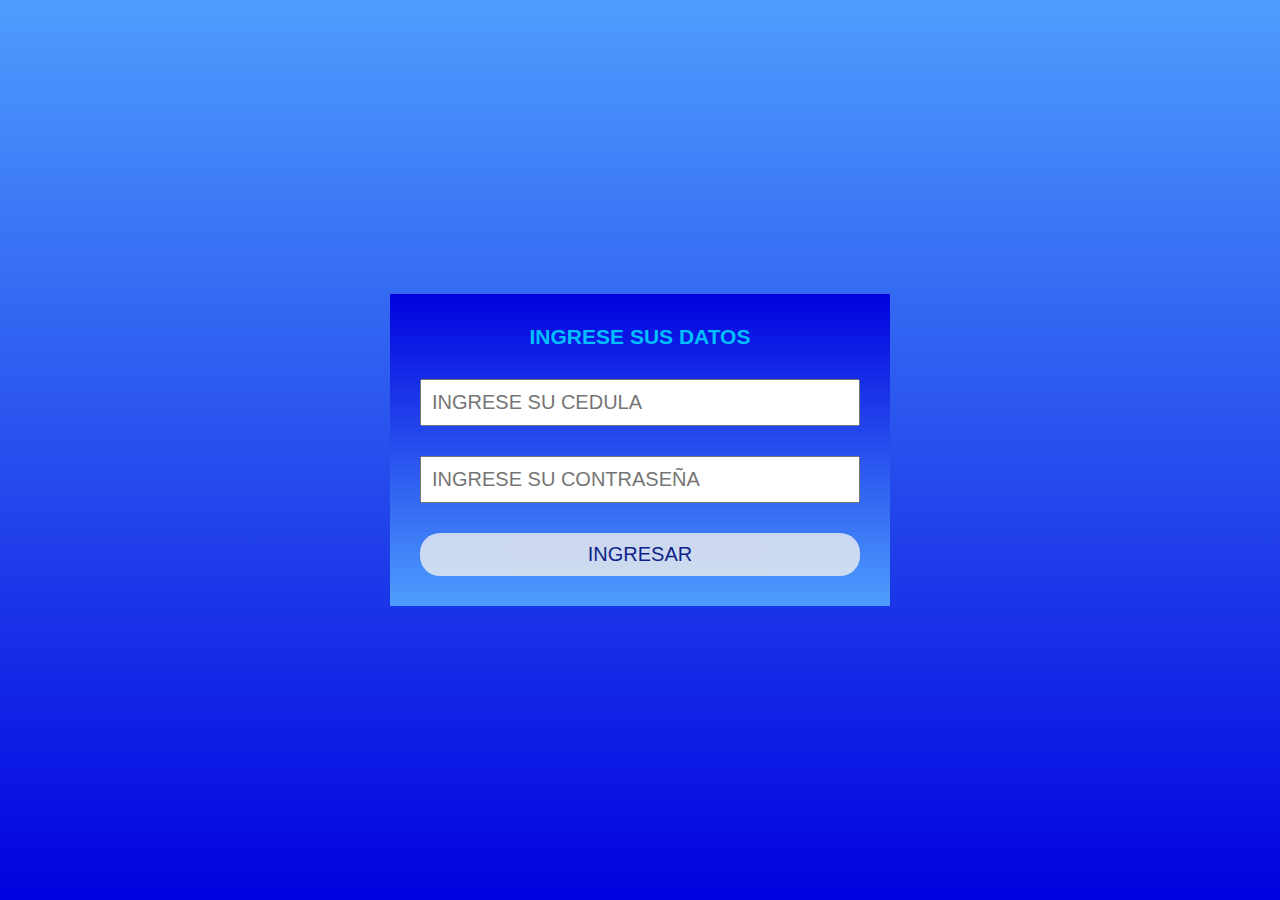
==== prueba100/login.html @ 8b4a1a9b "primer commit" ====
<!DOCTYPE html>
<html>
<head>
	<title>Ingreso</title>
	<meta charset="utf-8">
	<meta name="viewport" content="width=device-width, user-scalable=no, initial-sacale=1, minimun-sacale=1">
	<link rel="stylesheet"  href="css/login.css">
</head>
<body>
	<form action="public/login.php" method="POST">
		<h2>INGRESE SUS DATOS</h2>
		<input type="text"  placeholder="INGRESE SU CEDULA" name="cedula">
		<input type="password"  placeholder="INGRESE SU CONTRASEÑA" name="contrasena">
	<input type="submit" value="INGRESAR">
	</form>

</body>
</html>
---- prueba100/css/login.css ----
*   {
	margin: 0;
	padding: 0;
	font-family: sans-serif;
	box-sizing: border-box;

}
body{
	
	display: flex;
	min-height: 100vh;
  background: linear-gradient(to bottom, #4E9DFD, #0101DF);
  font-size: 14px;
  line-height: 1.2;
  color: #00BFFF;
}

form{
	margin: auto;
	width: 50%;
	max-width: 500px;
	background: #5688FC;
	padding: 30px;
	border: 1px solid rgba(0,0,0,0,3);
 
  background: linear-gradient(to bottom,  #0101DF, #4E9DFD);
 
}
h2{
	text-align: center;
	margin-bottom: 20px; 
	color: rgba(0,0,0,0,5);
}
input{
	display: block;
	padding: 10px;
	width: 100%;
	margin: 30px 0;
	font-size: 20px;
}

input[type="submit"]{
	background: linear-grandiet(#02096E,#BFD8FA);
	border: 0;
	color: #02096E;
	opacity: 0.8;
	cursor: pointer;
	border-radius: 20px;
	margin-bottom: 0;
}
input[type="submit"]:hover{
	opacity: 1;
}
input [type="submit"]:active{
	transform: scale(0.97);
}
@media (max-width: 768px){
	form{
		width: 75%
	}
}
@media (max-width: 480px){
	form{
		width: 95%
	}
}
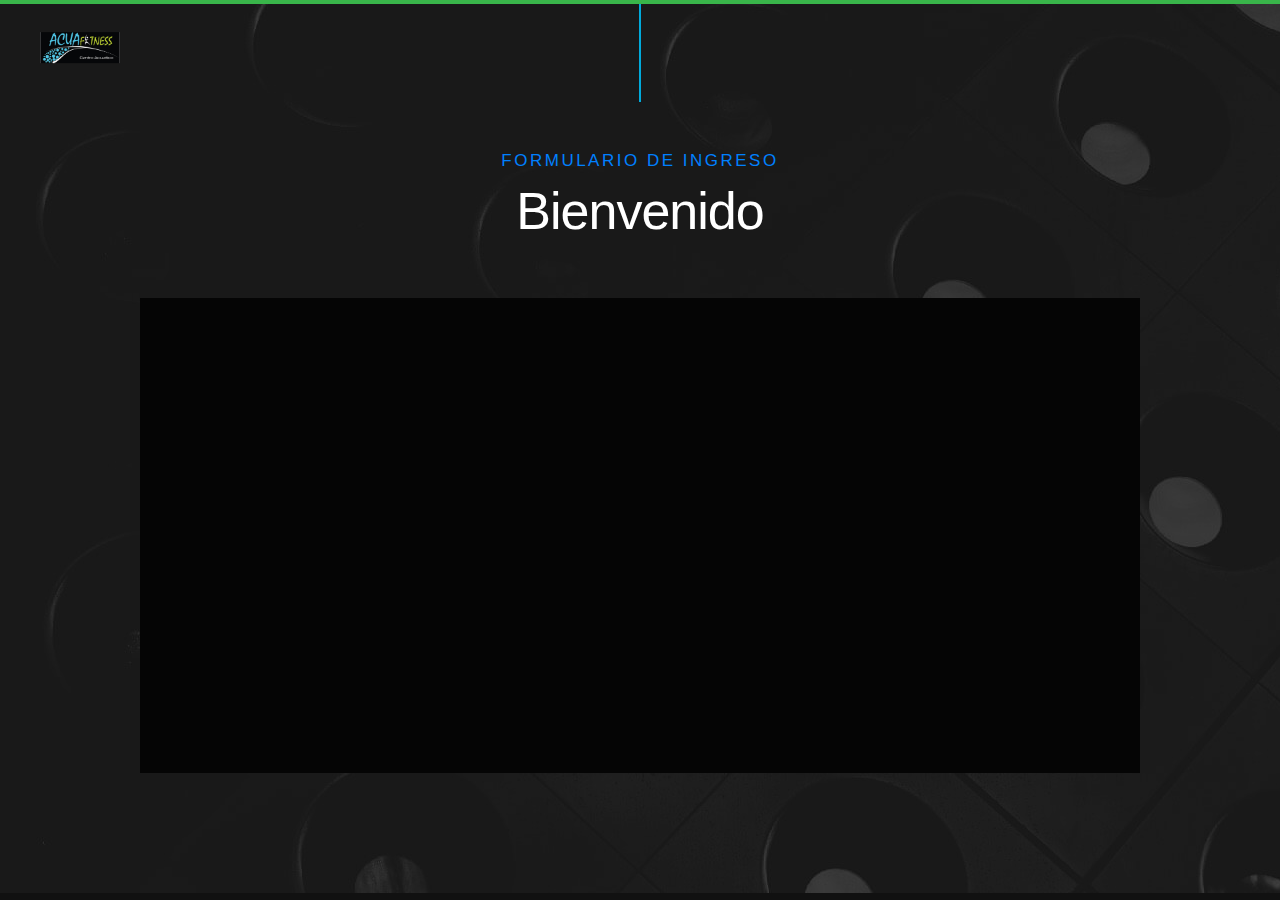
==== commit b011452b: "Update login.html" ====
--- a/prueba100/login.html
+++ b/prueba100/login.html
@@ -1,18 +1,131 @@
 <!DOCTYPE html>
-<html>
+
+<html class="no-js" lang="en">
+
+
 <head>
-	<title>Ingreso</title>
-	<meta charset="utf-8">
-	<meta name="viewport" content="width=device-width, user-scalable=no, initial-sacale=1, minimun-sacale=1">
-	<link rel="stylesheet"  href="css/login.css">
+
+    <meta charset="utf-8">
+    <title>Acuafitness</title>
+    <meta name="description" content="">
+    <meta name="author" content="">
+
+    <meta name="viewport" content="width=device-width, initial-scale=1">
+
+    <link rel="stylesheet" href="css/base.css">
+    <link rel="stylesheet" href="css/vendor.css">
+    <link rel="stylesheet" href="css/main.css">
+
+    <script src="js/modernizr.js"></script>
+    <script src="js/pace.min.js"></script>
+
+
+    <link rel="shortcut icon" href="favicon.ico" type="image/x-icon">
+    <link rel="icon" href="favicon.ico" type="image/x-icon">
+
 </head>
-<body>
-	<form action="public/login.php" method="POST">
-		<h2>INGRESE SUS DATOS</h2>
-		<input type="text"  placeholder="INGRESE SU CEDULA" name="cedula">
-		<input type="password"  placeholder="INGRESE SU CONTRASEÑA" name="contrasena">
-	<input type="submit" value="INGRESAR">
-	</form>
+
+<body id="top">
+
+
+    <header class="s-header">
+
+        <div class="header-logo">
+            <a class="site-logo" href="index.html">
+                <img src="images/logo.png" alt="Homepage">
+            </a>
+        </div>
+<section id="contact" class="s-contact">
+
+        <div class="overlay"></div>
+        <div class="contact__line"></div>
+
+        <div class="row section-header" data-aos="fade-up">
+            <div class="col-full">
+                <h3 class="subhead">FORMULARIO DE INGRESO</h3>
+                <h1 class="display-2 display-2--light">Bienvenido</h1>
+            </div>
+        </div>
+
+        <div class="row contact-content" data-aos="fade-up">
+            
+            <div class="contact-primary">
+
+                <h3 class="h6">Ingrese sus datos</h3>
+
+                <form action="public/login.php" name="contactForm" id="contactForm" method="POST action="" novalidate="novalidate">
+                    <fieldset>
+    
+                    <div class="form-field">
+                        <input name="cedula" type="text" id="contactName" placeholder="ingrese su numero de cedula" value="" minlength="2" required="" aria-required="true" class="full-width">
+                    </div>
+                    <div class="form-field">
+                        <input name="contrasena" type="password" id="contactEmail" placeholder="ingrese su contraseña" value="" required="" aria-required="true" class="full-width">
+                    </div>
+                    
+                    <div  class="form-field">
+                        <input class="full-width btn--primary" type="submit" value="INGRESAR">
+                     
+                        <div class="submit-loader">
+                            <div class="text-loader">Cargando...</div>
+                            <div class="s-loader">
+                                <div class="bounce1"></div>
+                                <div class="bounce2"></div>
+                                <div class="bounce3"></div>
+                            </div>
+                        </div>
+                    </div>
+    
+                    </fieldset>
+                </form>
+
+                
+               
+
+    
+
+        <div class="about__line"></div>
+        <div class="row footer-bottom">
+
+            <div class="col-twelve">
+                <div class="copyright">
+                    <span>© Copyright Acuafitness 2019</span> 
+                    <span>Emprendimiento <a href="https://www.colorlib.com/">Colombiano</a></span>	
+                </div>
+
+                <div class="go-top">
+                    <a class="smoothscroll" title="Back to Top" href="#top"><i class="icon-arrow-up" aria-hidden="true"></i></a>
+                </div>
+            </div>
+
+        </div> 
+
+    </footer> 
+
+
+    
+
+    <!-- preloader
+    ================================================== -->
+    <div id="preloader">
+        <div id="loader">
+            <div class="line-scale-pulse-out">
+                <div></div>
+                <div></div>
+                <div></div>
+                <div></div>
+                <div></div>
+            </div>
+        </div>
+    </div>
+
+
+    <!-- Java Script
+    ================================================== -->
+    <script src="js/jquery-3.2.1.min.js"></script>
+    <script src="js/plugins.js"></script>
+    <script src="js/main.js"></script>
 
 </body>
-</html>+
+</html>
--- a/prueba100/css/base.css
+++ b/prueba100/css/base.css
@@ -0,0 +1,885 @@
+
+html {
+    font-family: sans-serif;
+    line-height: 1.05;
+    -ms-text-size-adjust: 100%;
+    -webkit-text-size-adjust: 100%;
+}
+
+body {
+    margin: 0;
+}
+
+article,
+aside,
+footer,
+header,
+nav,
+section {
+    display: block;
+}
+
+h1 {
+    font-size: 2em;
+    margin: 0.67em 0;
+}
+
+figcaption,
+figure,
+main {
+    display: block;
+}
+
+figure {
+    margin: 1em 40px;
+}
+
+hr {
+    box-sizing: content-box;
+    height: 0;
+    overflow: visible;
+}
+
+pre {
+    font-family: monospace, monospace;
+    font-size: 1em;
+}
+
+a {
+    background-color: transparent;
+    -webkit-text-decoration-skip: objects;
+}
+
+a:active,
+a:hover {
+    outline-width: 0;
+}
+
+abbr[title] {
+    border-bottom: none;
+    text-decoration: underline;
+    text-decoration: underline dotted;
+}
+
+b,
+strong {
+    font-weight: inherit;
+}
+
+b,
+strong {
+    font-weight: bolder;
+}
+
+code,
+kbd,
+samp {
+    font-family: monospace, monospace;
+    font-size: 1em;
+}
+
+dfn {
+    font-style: italic;
+}
+
+mark {
+    background-color: red;
+    color: red;
+}
+
+small {
+    font-size: 80%;
+}
+
+sub,
+sup {
+    font-size: 75%;
+    line-height: 0;
+    position: relative;
+    vertical-align: baseline;
+}
+
+sub {
+    bottom: -0.25em;
+}
+
+sup {
+    top: -0.5em;
+}
+
+audio,
+video {
+    display: inline-block;
+}
+
+audio:not([controls]) {
+    display: none;
+    height: 0;
+}
+
+img {
+    border-style: none;
+}
+
+svg:not(:root) {
+    overflow: hidden;
+}
+
+button,
+input,
+optgroup,
+select,
+textarea {
+    font-family: sans-serif;
+    font-size: 100%;
+    line-height: 1.15;
+    margin: 0;
+}
+
+button,
+input {
+    overflow: visible;
+}
+
+button,
+select {
+    text-transform: none;
+}
+
+button,
+html [type="button"],
+[type="reset"],
+[type="submit"] {
+    -webkit-appearance: button;
+}
+
+button::-moz-focus-inner,
+[type="button"]::-moz-focus-inner,
+[type="reset"]::-moz-focus-inner,
+[type="submit"]::-moz-focus-inner {
+    border-style: none;
+    padding: 0;
+}
+
+button:-moz-focusring,
+[type="button"]:-moz-focusring,
+[type="reset"]:-moz-focusring,
+[type="submit"]:-moz-focusring {
+    outline: 1px dotted ButtonText;
+}
+
+fieldset {
+    border: 1px solid #c0c0c0;
+    margin: 0 2px;
+    padding: 0.35em 0.625em 0.75em;
+}
+
+legend {
+    box-sizing: border-box;
+    color: inherit;
+    display: table;
+    max-width: 100%;
+    padding: 0;
+    white-space: normal;
+}
+
+progress {
+    display: inline-block;
+    vertical-align: baseline;
+}
+
+textarea {
+    overflow: auto;
+}
+
+[type="checkbox"],
+[type="radio"] {
+    box-sizing: border-box;
+    padding: 0;
+}
+
+[type="number"]::-webkit-inner-spin-button,
+[type="number"]::-webkit-outer-spin-button {
+    height: auto;
+}
+
+[type="search"] {
+    -webkit-appearance: textfield;
+    outline-offset: -2px;
+}
+
+[type="search"]::-webkit-search-cancel-button,
+[type="search"]::-webkit-search-decoration {
+    -webkit-appearance: none;
+}
+
+::-webkit-file-upload-button {
+    -webkit-appearance: button;
+    font: inherit;
+}
+
+details,
+menu {
+    display: block;
+}
+
+summary {
+    display: list-item;
+}
+
+canvas {
+    display: inline-block;
+}
+
+template {
+    display: none;
+}
+
+[hidden] {
+    display: none;
+}
+
+
+/* ===================================================================
+ * # basic/base setup styles
+ *
+ * ------------------------------------------------------------------- */
+html {
+    font-size: 62.5%;
+    box-sizing: border-box;
+}
+
+*,
+*::before,
+*::after {
+    box-sizing: inherit;
+}
+
+body {
+    font-weight: normal;
+    line-height: 1;
+    word-wrap: break-word;
+    text-rendering: optimizeLegibility;
+    -webkit-overflow-scrolling: touch;
+    -webkit-text-size-adjust: none;
+}
+
+body,
+input,
+button {
+    -moz-osx-font-smoothing: grayscale;
+    -webkit-font-smoothing: antialiased;
+}
+
+
+/* ------------------------------------------------------------------- 
+ * ## Media
+ * ------------------------------------------------------------------- */
+img,
+video {
+    max-width: 100%;
+    height: auto;
+}
+
+
+/* ------------------------------------------------------------------- 
+ * ## Typography resets 
+ * ------------------------------------------------------------------- */
+div,
+dl,
+dt,
+dd,
+ul,
+ol,
+li,
+h1,
+h2,
+h3,
+h4,
+h5,
+h6,
+pre,
+form,
+p,
+blockquote,
+th,
+td {
+    margin: 0;
+    padding: 0;
+}
+
+h1,
+h2,
+h3,
+h4,
+h5,
+h6 {
+    -webkit-font-smoothing: auto;
+    -webkit-font-smoothing: antialiased;
+    -webkit-font-variant-ligatures: common-ligatures;
+    -moz-font-variant-ligatures: common-ligatures;
+    font-variant-ligatures: common-ligatures;
+    text-rendering: optimizeLegibility;
+}
+
+em,
+i {
+    font-style: italic;
+    line-height: inherit;
+}
+
+strong,
+b {
+    font-weight: bold;
+    line-height: inherit;
+}
+
+small {
+    font-size: 60%;
+    line-height: inherit;
+}
+
+ol,
+ul {
+    list-style: none;
+}
+
+li {
+    display: block;
+}
+
+
+/* ------------------------------------------------------------------- 
+ * ## links 
+ * ------------------------------------------------------------------- */
+a {
+    text-decoration: none;
+    line-height: inherit;
+}
+
+a img {
+    border: none;
+}
+
+
+/* ------------------------------------------------------------------- 
+ * ## inputs 
+ * ------------------------------------------------------------------- */
+fieldset {
+    margin: 0;
+    padding: 0;
+}
+
+input[type="email"],
+input[type="number"],
+input[type="search"],
+input[type="text"],
+input[type="tel"],
+input[type="url"],
+input[type="password"],
+textarea {
+    -webkit-appearance: none;
+    -moz-appearance: none;
+    -ms-appearance: none;
+    -o-appearance: none;
+    appearance: none;
+}
+
+
+/* ===================================================================
+ * # grid
+ *
+ * ------------------------------------------------------------------- */
+.row {
+    width: 94%;
+    max-width: 1200px;
+    margin: 0 auto;
+}
+
+.row:after {
+    content: "";
+    display: table;
+    clear: both;
+}
+
+.row .row {
+    width: auto;
+    max-width: none;
+    margin-left: -20px;
+    margin-right: -20px;
+}
+
+
+/* column blocks
+ * -------------------------------------- */
+[class*="col-"] {
+    float: left;
+    padding: 0 20px;
+}
+
+[class*="col-"]+[class*="col-"].end {
+    float: right;
+}
+
+
+/* column width classes 
+ * -------------------------------------- */
+.col-one {
+    width: 8.33333%;
+}
+
+.col-two,
+.col-1-6 {
+    width: 16.66667%;
+}
+
+.col-three,
+.col-1-4 {
+    width: 25%;
+}
+
+.col-four,
+.col-1-3 {
+    width: 33.33333%;
+}
+
+.col-five {
+    width: 41.66667%;
+}
+
+.col-six,
+.col-1-2 {
+    width: 50%;
+}
+
+.col-seven {
+    width: 58.33333%;
+}
+
+.col-eight,
+.col-2-3 {
+    width: 66.66667%;
+}
+
+.col-nine,
+.col-3-4 {
+    width: 75%;
+}
+
+.col-ten,
+.col-5-6 {
+    width: 83.33333%;
+}
+
+.col-eleven {
+    width: 91.66667%;
+}
+
+.col-twelve,
+.col-full {
+    width: 100%;
+}
+
+
+/* ------------------------------------------------------------------- 
+ * ## medium size devices
+ * ------------------------------------------------------------------- */
+@media only screen and (max-width: 1200px) {
+    .row .row {
+        margin-left: -15px;
+        margin-right: -15px;
+    }
+    [class*="col-"] {
+        padding: 0 15px;
+    }
+    .md-two,
+    .md-1-6 {
+        width: 16.66667%;
+    }
+    .md-one {
+        width: 8.33333%;
+    }
+    .md-three,
+    .md-1-4 {
+        width: 25%;
+    }
+    .md-four,
+    .md-1-3 {
+        width: 33.33333%;
+    }
+    .md-five {
+        width: 41.66667%;
+    }
+    .md-six,
+    .md-1-2 {
+        width: 50%;
+    }
+    .md-seven {
+        width: 58.33333%;
+    }
+    .md-eight,
+    .md-2-3 {
+        width: 66.66667%;
+    }
+    .md-nine,
+    .md-3-4 {
+        width: 75%;
+    }
+    .md-ten,
+    .md-5-6 {
+        width: 83.33333%;
+    }
+    .md-eleven {
+        width: 91.66667%;
+    }
+    .md-twelve,
+    .md-full {
+        width: 100%;
+    }
+}
+
+
+/* ------------------------------------------------------------------- 
+ * ## tablets
+ * ------------------------------------------------------------------- */
+@media only screen and (max-width: 800px) {
+    .row {
+        width: 90%;
+    }
+    .tab-1-4 {
+        width: 25%;
+    }
+    .tab-1-3 {
+        width: 33.33333%;
+    }
+    .tab-1-2 {
+        width: 50%;
+    }
+    .tab-2-3 {
+        width: 66.66667%;
+    }
+    .tab-3-4 {
+        width: 75%;
+    }
+    .tab-full {
+        width: 100%;
+    }
+}
+
+
+/* ------------------------------------------------------------------- 
+ * ## mobile devices
+ * ------------------------------------------------------------------- */
+@media only screen and (max-width: 600px) {
+    .row {
+        width: auto;
+        padding-left: 25px;
+        padding-right: 25px;
+    }
+    .row .row {
+        margin-left: -10px;
+        margin-right: -10px;
+    }
+    [class*="col-"] {
+        padding: 0 10px;
+    }
+    .mob-1-4 {
+        width: 25%;
+    }
+    .mob-1-3 {
+        width: 33.33333%;
+    }
+    .mob-1-2 {
+        width: 50%;
+    }
+    .mob-2-3 {
+        width: 66.66667%;
+    }
+    .mob-3-4 {
+        width: 75%;
+    }
+    .mob-full {
+        width: 100%;
+    }
+}
+
+
+/* ------------------------------------------------------------------- 
+ * ## small mobile devices
+ * ------------------------------------------------------------------- */
+
+/* stack columns on small mobile devices
+ * ------------------------------------------------------------------- */
+
+@media only screen and (max-width: 400px) {
+    .row .row {
+        padding-left: 0;
+        padding-right: 0;
+        margin-left: 0;
+        margin-right: 0;
+    }
+    [class*="col-"] {
+        width: 100% !important;
+        float: none !important;
+        clear: both !important;
+        margin-left: 0;
+        margin-right: 0;
+        padding: 0;
+    }
+    [class*="col-"]+[class*="col-"].end {
+        float: none;
+    }
+}
+
+
+/* ===================================================================
+ * # block grids
+ * ------------------------------------------------------------------- */
+
+/*   Equally-sized columns define at row level
+ * ------------------------------------------------------------------- */
+[class*="block-"]:after {
+    content: "";
+    display: table;
+    clear: both;
+}
+
+.block-1-6 .col-block {
+    width: 16.66667%;
+}
+
+.block-1-5 .col-block {
+    width: 20%;
+}
+
+.block-1-4 .col-block {
+    width: 25%;
+}
+
+.block-1-3 .col-block {
+    width: 33.33333%;
+}
+
+.block-1-2 .col-block {
+    width: 50%;
+}
+
+
+/**
+ * Clearing for block grid columns. Allow columns with 
+ * different heights to align properly.
+ */
+
+.block-1-6 .col-block:nth-child(6n+1),
+.block-1-5 .col-block:nth-child(5n+1),
+.block-1-4 .col-block:nth-child(4n+1),
+.block-1-3 .col-block:nth-child(3n+1),
+.block-1-2 .col-block:nth-child(2n+1) {
+    clear: both;
+}
+
+
+/* ------------------------------------------------------------------- 
+ * ## medium size devices
+ * ------------------------------------------------------------------- */
+@media only screen and (max-width: 1200px) {
+    .block-m-1-6 .col-block {
+        width: 16.66667%;
+    }
+    .block-m-1-5 .col-block {
+        width: 20%;
+    }
+    .block-m-1-4 .col-block {
+        width: 25%;
+    }
+    .block-m-1-3 .col-block {
+        width: 33.33333%;
+    }
+    .block-m-1-2 .col-block {
+        width: 50%;
+    }
+    .block-m-full .col-block {
+        width: 100%;
+        clear: both;
+    }
+    [class*="block-m-"] .col-block:nth-child(n) {
+        clear: none;
+    }
+    .block-m-1-6 .col-block:nth-child(6n+1),
+    .block-m-1-5 .col-block:nth-child(5n+1),
+    .block-m-1-4 .col-block:nth-child(4n+1),
+    .block-m-1-3 .col-block:nth-child(3n+1),
+    .block-m-1-2 .col-block:nth-child(2n+1) {
+        clear: both;
+    }
+}
+
+
+/* ------------------------------------------------------------------- 
+ * ## tablets
+ * ------------------------------------------------------------------- */
+@media only screen and (max-width: 800px) {
+    .block-tab-1-6 .col-block {
+        width: 16.66667%;
+    }
+    .block-tab-1-5 .col-block {
+        width: 20%;
+    }
+    .block-tab-1-4 .col-block {
+        width: 25%;
+    }
+    .block-tab-1-3 .col-block {
+        width: 33.33333%;
+    }
+    .block-tab-1-2 .col-block {
+        width: 50%;
+    }
+    .block-tab-full .col-block {
+        width: 100%;
+        clear: both;
+    }
+    [class*="block-tab-"] .col-block:nth-child(n) {
+        clear: none;
+    }
+    .block-tab-1-6 .col-block:nth-child(6n+1),
+    .block-tab-1-6 .col-block:nth-child(5n+1),
+    .block-tab-1-4 .col-block:nth-child(4n+1),
+    .block-tab-1-3 .col-block:nth-child(3n+1),
+    .block-tab-1-2 .col-block:nth-child(2n+1) {
+        clear: both;
+    }
+}
+
+
+/* ------------------------------------------------------------------- 
+ * ## mobile devices
+ * ------------------------------------------------------------------- */
+@media only screen and (max-width: 600px) {
+    .block-mob-1-6 .col-block {
+        width: 16.66667%;
+    }
+    .block-mob-1-5 .col-block {
+        width: 20%;
+    }
+    .block-mob-1-4 .col-block {
+        width: 25%;
+    }
+    .block-mob-1-3 .col-block {
+        width: 33.33333%;
+    }
+    .block-mob-1-2 .col-block {
+        width: 50%;
+    }
+    .block-mob-full .col-block {
+        width: 100%;
+        clear: both;
+    }
+    [class*="block-mob-"] .col-block:nth-child(n) {
+        clear: none;
+    }
+    .block-mob-1-6 .col-block:nth-child(6n+1),
+    .block-mob-1-5 .col-block:nth-child(5n+1),
+    .block-mob-1-4 .col-block:nth-child(4n+1),
+    .block-mob-1-3 .col-block:nth-child(3n+1),
+    .block-mob-1-2 .col-block:nth-child(2n+1) {
+        clear: both;
+    }
+}
+
+
+/* ------------------------------------------------------------------- 
+ * ## small mobile devices
+ * ------------------------------------------------------------------- */
+
+/* stack columns on small mobile devices
+ * ------------------------------------------------------------------- */
+
+@media only screen and (max-width: 400px) {
+    .stack .col-block {
+        width: 100% !important;
+        float: none !important;
+        clear: both !important;
+        margin-left: 0;
+        margin-right: 0;
+    }
+}
+
+
+/* ===================================================================
+ * # MISC
+ *
+ * ------------------------------------------------------------------- */
+.group:after {
+    content: "";
+    display: table;
+    clear: both;
+}
+
+
+/* Misc Helper Styles
+ * -------------------------------------- */
+.is-hidden {
+    display: none;
+}
+
+.is-invisible {
+    visibility: hidden;
+}
+
+.antialiased {
+    -webkit-font-smoothing: antialiased;
+    -moz-osx-font-smoothing: grayscale;
+}
+
+.overflow-hidden {
+    overflow: hidden;
+}
+
+.remove-bottom {
+    margin-bottom: 0;
+}
+
+.half-bottom {
+    margin-bottom: 1.5rem !important;
+}
+
+.add-bottom {
+    margin-bottom: 3rem !important;
+}
+
+.no-border {
+    border: none;
+}
+
+.full-width {
+    width: 100%;
+}
+
+.text-center {
+    text-align: center;
+}
+
+.text-left {
+    text-align: left;
+}
+
+.text-right {
+    text-align: right;
+}
+
+.pull-left {
+    float: left;
+}
+
+.pull-right {
+    float: right;
+}
+
+.align-center {
+    margin-left: auto;
+    margin-right: auto;
+    text-align: center;
+}
+
+
+/*# sourceMappingURL=base.css.map */--- a/prueba100/css/main.css
+++ b/prueba100/css/main.css
@@ -0,0 +1,3544 @@
+
+html {
+    font-size: 10px;
+}
+
+@media only screen and (max-width: 400px) {
+    html {
+        font-size: 9.411764705882353px;
+    }
+}
+
+html, body {
+    height: 100%;
+}
+
+body {
+    background: #111111;
+    font-family: "lora-regular", serif;
+    font-size: 1.7rem;
+    font-style: normal;
+    font-weight: normal;
+    line-height: 1.765;
+    color: #757575;
+    margin: 0;
+    padding: 0;
+}
+
+
+/* ------------------------------------------------------------------- 
+ * ## links
+ * ------------------------------------------------------------------- */
+a {
+    color: #0087cc;
+    -webkit-transition: all 0.3s ease-in-out;
+    transition: all 0.3s ease-in-out;
+}
+
+a:hover, a:focus, a:active {
+    color: #39b54a;
+}
+
+a:hover, a:active {
+    outline: 0;
+}
+
+
+
+/* ===================================================================
+ * # typography & general theme styles
+ * 
+ * ------------------------------------------------------------------- */
+h1, h2, h3, h4, h5, h6, 
+.h1, .h2, .h3, .h4, .h5, .h6 {
+    font-family: "montserrat-medium", sans-serif;
+    color: #000000;
+    font-style: normal;
+    font-weight: normal;
+    text-rendering: optimizeLegibility;
+}
+
+h1, .h1, h2, .h2, h3, .h3, h4, .h4 {
+    margin-top: 6rem;
+    margin-bottom: 1.8rem;
+}
+
+@media only screen and (max-width: 600px) {
+    h1, .h1, h2, .h2, h3, .h3, h4, .h4 {
+        margin-top: 5.1rem;
+    }
+}
+
+h5, .h5, h6, .h6 {
+    margin-top: 4.2rem;
+    margin-bottom: 1.5rem;
+}
+
+@media only screen and (max-width: 600px) {
+    h5, .h5, h6, .h6 {
+        margin-top: 3.6rem;
+        margin-bottom: 0.9rem;
+    }
+}
+
+h1, .h1 {
+    font-size: 3.6rem;
+    line-height: 1.25;
+    letter-spacing: -.1rem;
+}
+
+@media only screen and (max-width: 600px) {
+    h1, .h1 {
+        font-size: 3.3rem;
+        letter-spacing: -.07rem;
+    }
+}
+
+h2, .h2 {
+    font-size: 3rem;
+    line-height: 1.3;
+}
+
+h3, .h3 {
+    font-size: 2.4rem;
+    line-height: 1.25;
+}
+
+h4, .h4 {
+    font-size: 2.1rem;
+    line-height: 1.286;
+}
+
+h5, .h5 {
+    font-size: 1.6rem;
+    line-height: 1.313;
+}
+
+h6, .h6 {
+    font-size: 1.3rem;
+    line-height: 1.385;
+    text-transform: uppercase;
+    letter-spacing: .16rem;
+}
+
+p img {
+    margin: 0;
+}
+
+p.lead {
+    font-family: "montserrat-regular", sans-serif;
+    font-size: 2rem;
+    font-weight: 300;
+    line-height: 1.8;
+    margin-bottom: 3.6rem;
+    color: #000000;
+}
+
+@media only screen and (max-width: 800px) {
+    p.lead {
+        font-size: 1.8rem;
+    }
+}
+
+em, i, strong, b {
+    font-size: inherit;
+    line-height: inherit;
+    font-style: normal;
+    font-weight: normal;
+}
+
+em, i {
+    font-family: "lora-italic", serif;
+}
+
+strong, b {
+    font-family: "lora-bold", serif;
+}
+
+small {
+    font-size: 1.2rem;
+    line-height: inherit;
+}
+
+blockquote {
+    margin: 3.9rem 0;
+    padding-left: 4.5rem;
+    position: relative;
+}
+
+blockquote:before {
+    content: "\201C";
+    font-size: 10rem;
+    line-height: 0px;
+    margin: 0;
+    color: rgba(0, 0, 0, 0.25);
+    font-family: arial, sans-serif;
+    position: absolute;
+    top: 3.6rem;
+    left: 0;
+}
+
+blockquote p {
+    font-family: "montserrat-regular", sans-serif;
+    padding: 0;
+    font-size: 2.1rem;
+    line-height: 1.857;
+    color: #111111;
+}
+
+blockquote cite {
+    display: block;
+    font-family: "montserrat-regular", sans-serif;
+    font-size: 1.4rem;
+    font-style: normal;
+    line-height: 1.5;
+}
+
+blockquote cite:before {
+    content: "\2014 \0020";
+}
+
+blockquote cite a, blockquote cite a:visited {
+    color: #828282;
+    border: none;
+}
+
+abbr {
+    font-family: "lora-bold", serif;
+    font-variant: small-caps;
+    text-transform: lowercase;
+    letter-spacing: .05rem;
+    color: #828282;
+}
+
+var, kbd, samp, code, pre {
+    font-family: Consolas, "Andale Mono", Courier, "Courier New", monospace;
+}
+
+pre {
+    padding: 2.4rem 3rem 3rem;
+    background: #F1F1F1;
+    overflow-x: auto;
+}
+
+code {
+    font-size: 1.4rem;
+    margin: 0 .2rem;
+    padding: .3rem .6rem;
+    white-space: nowrap;
+    background: #F1F1F1;
+    border: 1px solid #E1E1E1;
+    border-radius: 3px;
+}
+
+pre > code {
+    display: block;
+    white-space: pre;
+    line-height: 2;
+    padding: 0;
+    margin: 0;
+}
+
+pre.prettyprint > code {
+    border: none;
+}
+
+del {
+    text-decoration: line-through;
+}
+
+abbr[title], dfn[title] {
+    border-bottom: 1px dotted;
+    cursor: help;
+    text-decoration: none;
+}
+
+mark {
+    background: #ffd900;
+    color: #000000;
+}
+
+hr {
+    border: solid rgba(0, 0, 0, 0.1);
+    border-width: 1px 0 0;
+    clear: both;
+    margin: 2.4rem 0 1.5rem;
+    height: 0;
+}
+
+
+/* ------------------------------------------------------------------- 
+ * ## Lists
+ * ------------------------------------------------------------------- */
+ol {
+    list-style: decimal;
+}
+
+ul {
+    list-style: disc;
+}
+
+li {
+    display: list-item;
+}
+
+ol, ul {
+    margin-left: 1.7rem;
+}
+
+ul li {
+    padding-left: .4rem;
+}
+
+ul ul, ul ol, ol ol, ol ul {
+    margin: .6rem 0 .6rem 1.7rem;
+}
+
+ul.disc li {
+    display: list-item;
+    list-style: none;
+    padding: 0 0 0 .8rem;
+    position: relative;
+}
+
+ul.disc li::before {
+    content: "";
+    display: inline-block;
+    width: 8px;
+    height: 8px;
+    border-radius: 50%;
+    background: #39b54a;
+    position: absolute;
+    left: -17px;
+    top: 11px;
+    vertical-align: middle;
+}
+
+dt {
+    margin: 0;
+    color: #39b54a;
+}
+
+dd {
+    margin: 0 0 0 2rem;
+}
+
+
+/* ------------------------------------------------------------------- 
+ * ## responsive video container
+ * ------------------------------------------------------------------- */
+.video-container {
+    position: relative;
+    padding-bottom: 56.25%;
+    height: 0;
+    overflow: hidden;
+}
+
+.video-container iframe,
+.video-container object,
+.video-container embed,
+.video-container video {
+    position: absolute;
+    top: 0;
+    left: 0;
+    width: 100%;
+    height: 100%;
+}
+
+
+/* ------------------------------------------------------------------- 
+ * ## floated image
+ * ------------------------------------------------------------------- */
+img.pull-right {
+    margin: 1.5rem 0 0 3rem;
+}
+
+img.pull-left {
+    margin: 1.5rem 3rem 0 0;
+}
+
+
+/* ------------------------------------------------------------------- 
+ * ## tables
+ * ------------------------------------------------------------------- */
+table {
+    border-width: 0;
+    width: 100%;
+    max-width: 100%;
+    font-family: "lora-regular", serif;
+}
+
+th, td {
+    padding: 1.5rem 3rem;
+    text-align: left;
+    border-bottom: 1px solid #E8E8E8;
+}
+
+th {
+    color: #000000;
+    font-family: "montserrat-bold", sans-serif;
+}
+
+td {
+    line-height: 1.5;
+}
+
+th:first-child, td:first-child {
+    padding-left: 0;
+}
+
+th:last-child, td:last-child {
+    padding-right: 0;
+}
+
+.table-responsive {
+    overflow-x: auto;
+    -webkit-overflow-scrolling: touch;
+}
+
+
+/* ------------------------------------------------------------------- 
+ * ## Spacing 
+ * ------------------------------------------------------------------- */
+button, .btn {
+    margin-bottom: 1.2rem;
+}
+
+fieldset {
+    margin-bottom: 1.5rem;
+}
+
+input,
+textarea,
+select,
+pre,
+blockquote,
+figure,
+table,
+p,
+ul,
+ol,
+dl,
+form,
+.video-container,
+.cl-custom-select {
+    margin-bottom: 3rem;
+}
+
+
+/* ------------------------------------------------------------------- 
+ * ## pace.js styles - minimal
+ * ------------------------------------------------------------------- */
+.pace {
+    -webkit-pointer-events: none;
+    pointer-events: none;
+    -webkit-user-select: none;
+    -moz-user-select: none;
+    user-select: none;
+}
+
+.pace-inactive {
+    display: none;
+}
+
+.pace .pace-progress {
+    background: #39b54a;
+    position: fixed;
+    z-index: 900;
+    top: 0;
+    right: 100%;
+    width: 100%;
+    height: 4px;
+}
+
+.oldie .pace {
+    display: none;
+}
+
+
+
+/* ===================================================================
+ * # preloader
+ *
+ * ------------------------------------------------------------------- */
+#preloader {
+    position: fixed;
+    top: 0;
+    left: 0;
+    right: 0;
+    bottom: 0;
+    background: #050505;
+    z-index: 800;
+    height: 100%;
+    width: 100%;
+    display: table;
+}
+
+.no-js #preloader, .oldie #preloader {
+    display: none;
+}
+
+#loader {
+    display: table-cell;
+    text-align: center;
+    vertical-align: middle;
+}
+
+.line-scale-pulse-out > div {
+    background-color: #39b54a;
+    width: 4px;
+    height: 35px;
+    border-radius: 2px;
+    margin: 2px;
+    -webkit-animation-fill-mode: both;
+    animation-fill-mode: both;
+    display: inline-block;
+    -webkit-animation: line-scale-pulse-out 0.9s -0.6s infinite cubic-bezier(0.85, 0.25, 0.37, 0.85);
+    animation: line-scale-pulse-out 0.9s -0.6s infinite cubic-bezier(0.85, 0.25, 0.37, 0.85);
+}
+
+.line-scale-pulse-out > div:nth-child(2), .line-scale-pulse-out > div:nth-child(4) {
+    -webkit-animation-delay: -0.4s !important;
+    animation-delay: -0.4s !important;
+}
+
+.line-scale-pulse-out > div:nth-child(1), .line-scale-pulse-out > div:nth-child(5) {
+    -webkit-animation-delay: -0.2s !important;
+    animation-delay: -0.2s !important;
+}
+
+@-webkit-keyframes line-scale-pulse-out {
+    0% {
+        -webkit-transform: scaley(1);
+        transform: scaley(1);
+    }
+    50% {
+        -webkit-transform: scaley(0.4);
+        transform: scaley(0.4);
+    }
+    100% {
+        -webkit-transform: scaley(1);
+        transform: scaley(1);
+    }
+}
+
+@keyframes line-scale-pulse-out {
+    0% {
+        -webkit-transform: scaley(1);
+        transform: scaley(1);
+    }
+    50% {
+        -webkit-transform: scaley(0.4);
+        transform: scaley(0.4);
+    }
+    100% {
+        -webkit-transform: scaley(1);
+        transform: scaley(1);
+    }
+}
+
+
+
+/* ===================================================================
+ * # forms
+ *
+ * ------------------------------------------------------------------- */
+fieldset {
+    border: none;
+}
+
+input[type="email"],
+input[type="number"],
+input[type="search"],
+input[type="text"],
+input[type="tel"],
+input[type="url"],
+input[type="password"],
+textarea,
+select {
+    display: block;
+    height: 6rem;
+    padding: 1.5rem 0;
+    border: 0;
+    outline: none;
+    color: #333333;
+    font-family: "montserrat-light", sans-serif;
+    font-size: 1.4rem;
+    line-height: 3rem;
+    max-width: 100%;
+    background: transparent;
+    border-bottom: 2px solid rgba(0, 0, 0, 0.15);
+    -webkit-transition: all 0.3s ease-in-out;
+    transition: all 0.3s ease-in-out;
+}
+
+.cl-custom-select {
+    position: relative;
+    padding: 0;
+}
+
+.cl-custom-select select {
+    -webkit-appearance: none;
+    -moz-appearance: none;
+    -ms-appearance: none;
+    -o-appearance: none;
+    appearance: none;
+    text-indent: 0.01px;
+    text-overflow: '';
+    margin: 0;
+    line-height: 3rem;
+    vertical-align: middle;
+}
+
+.cl-custom-select select option {
+    padding-left: 2rem;
+    padding-right: 2rem;
+}
+
+.cl-custom-select select::-ms-expand {
+    display: none;
+}
+
+.cl-custom-select::after {
+    border-bottom: 2px solid rgba(0, 0, 0, 0.5);
+    border-right: 2px solid rgba(0, 0, 0, 0.5);
+    content: '';
+    display: block;
+    height: 8px;
+    width: 8px;
+    margin-top: -7px;
+    pointer-events: none;
+    position: absolute;
+    right: 2.4rem;
+    top: 50%;
+    -webkit-transform-origin: 66% 66%;
+    -ms-transform-origin: 66% 66%;
+    transform-origin: 66% 66%;
+    -webkit-transform: rotate(45deg);
+    -ms-transform: rotate(45deg);
+    transform: rotate(45deg);
+    -webkit-transition: all 0.15s ease-in-out;
+    transition: all 0.15s ease-in-out;
+}
+
+
+/* IE9 and below */
+
+.oldie .cl-custom-select::after {
+    display: none;
+}
+
+textarea {
+    min-height: 25rem;
+}
+
+input[type="email"]:focus,
+input[type="number"]:focus,
+input[type="search"]:focus,
+input[type="text"]:focus,
+input[type="tel"]:focus,
+input[type="url"]:focus,
+input[type="password"]:focus,
+textarea:focus,
+select:focus {
+    color: #000000;
+    border-bottom: 2px solid black;
+}
+
+label, legend {
+    font-family: "montserrat-regular", sans-serif;
+    font-size: 1.4rem;
+    font-weight: bold;
+    margin-bottom: .9rem;
+    line-height: 1.714;
+    color: #000000;
+    display: block;
+}
+
+input[type="checkbox"], input[type="radio"] {
+    display: inline;
+}
+
+label > .label-text {
+    display: inline-block;
+    margin-left: 1rem;
+    font-family: "montserrat-regular", sans-serif;
+    font-weight: normal;
+    line-height: inherit;
+}
+
+label > input[type="checkbox"], 
+label > input[type="radio"] {
+    margin: 0;
+    position: relative;
+    top: .15rem;
+}
+
+
+/* ------------------------------------------------------------------- 
+ * ## style placeholder text
+ * ------------------------------------------------------------------- */
+::-webkit-input-placeholder {
+    color: #828282;
+}
+
+:-moz-placeholder {
+    color: #828282;
+    /* Firefox 18- */
+}
+
+::-moz-placeholder {
+    color: #828282;
+    /* Firefox 19+ */
+}
+
+:-ms-input-placeholder {
+    color: #828282;
+}
+
+.placeholder {
+    color: #828282 !important;
+}
+
+
+/* ------------------------------------------------------------------- 
+ * ## change autocomplete styles in chrome
+ * ------------------------------------------------------------------- */
+input:-webkit-autofill,
+input:-webkit-autofill:hover,
+input:-webkit-autofill:focus input:-webkit-autofill,
+textarea:-webkit-autofill,
+textarea:-webkit-autofill:hover textarea:-webkit-autofill:focus,
+select:-webkit-autofill,
+select:-webkit-autofill:hover,
+select:-webkit-autofill:focus {
+    -webkit-text-fill-color: #39b54a;
+    transition: background-color 5000s ease-in-out 0s;
+}
+
+
+
+/* ===================================================================
+ * # buttons
+ *
+ * ------------------------------------------------------------------- */
+.btn,
+button,
+input[type="submit"],
+input[type="reset"],
+input[type="button"] {
+    display: inline-block;
+    font-family: "montserrat-medium", sans-serif;
+    font-size: 1.2rem;
+    text-transform: uppercase;
+    letter-spacing: .3rem;
+    height: 5.4rem;
+    line-height: calc(5.4rem - .4rem);
+    padding: 0 3rem;
+    margin: 0 .3rem 1.2rem 0;
+    color: #000000;
+    text-decoration: none;
+    text-align: center;
+    white-space: nowrap;
+    cursor: pointer;
+    -webkit-transition: all 0.3s ease-in-out;
+    transition: all 0.3s ease-in-out;
+    background-color: #c5c5c5;
+    border: .2rem solid #c5c5c5;
+}
+
+.btn:hover,
+button:hover,
+input[type="submit"]:hover,
+input[type="reset"]:hover,
+input[type="button"]:hover,
+.btn:focus,
+button:focus,
+input[type="submit"]:focus,
+input[type="reset"]:focus,
+input[type="button"]:focus {
+    background-color: #b8b8b8;
+    border-color: #b8b8b8;
+    color: #000000;
+    outline: 0;
+}
+
+
+/* button primary
+ * ------------------------------------------------- */
+
+.btn.btn--primary,
+button.btn--primary,
+input[type="submit"].btn--primary,
+input[type="reset"].btn--primary,
+input[type="button"].btn--primary {
+    background: #01A9DB;
+    border-color: #01A9DB;
+    color: #FFFFFF;
+}
+
+.btn.btn--primary:hover,
+button.btn--primary:hover,
+input[type="submit"].btn--primary:hover,
+input[type="reset"].btn--primary:hover,
+input[type="button"].btn--primary:hover,
+.btn.btn--primary:focus,
+button.btn--primary:focus,
+input[type="submit"].btn--primary:focus,
+input[type="reset"].btn--primary:focus,
+input[type="button"].btn--primary:focus {
+    background: #33a242;
+    border-color: #33a242;
+}
+
+
+/* button modifiers
+ * ------------------------------------------------- */
+
+.btn.full-width, button.full-width {
+    width: 100%;
+    margin-right: 0;
+}
+
+.btn--medium, button.btn--medium {
+    height: 5.7rem !important;
+    line-height: calc(5.7rem - .4rem) !important;
+}
+
+.btn--large, button.btn--large {
+    height: 6rem !important;
+    line-height: calc(6rem - .4rem) !important;
+}
+
+.btn--stroke, button.btn--stroke {
+    background: transparent !important;
+    border: 0.2rem solid #39b54a;
+    color: #39b54a;
+}
+
+.btn--stroke:hover, button.btn--stroke:hover {
+    border: 0.2rem solid #000000;
+    color: #000000;
+}
+
+.btn--pill, button.btn--pill {
+    padding-left: 3rem !important;
+    padding-right: 3rem !important;
+    border-radius: 1000px !important;
+}
+
+button::-moz-focus-inner, input::-moz-focus-inner {
+    border: 0;
+    padding: 0;
+}
+
+
+/* =================================================================== 
+ * # additional components
+ *
+ * ------------------------------------------------------------------- */
+
+
+/* ------------------------------------------------------------------- 
+ * ## alert box
+ * ------------------------------------------------------------------- */
+.alert-box {
+    padding: 2.1rem 4rem 2.1rem 3rem;
+    position: relative;
+    margin-bottom: 3rem;
+    border-radius: 3px;
+    font-family: "montserrat-regular", sans-serif;
+    font-size: 1.5rem;
+    line-height: 1.6;
+}
+
+.alert-box__close {
+    position: absolute;
+    right: 1.8rem;
+    top: 1.8rem;
+    cursor: pointer;
+}
+
+.alert-box__close.fa {
+    font-size: 12px;
+}
+
+.alert-box--error {
+    background-color: #ffd1d2;
+    color: #e65153;
+}
+
+.alert-box--success {
+    background-color: #c8e675;
+    color: #758c36;
+}
+
+.alert-box--info {
+    background-color: #d7ecfb;
+    color: #4a95cc;
+}
+
+.alert-box--notice {
+    background-color: #fff099;
+    color: #bba31b;
+}
+
+
+/* ------------------------------------------------------------------- 
+ * ## additional typo styles 
+ * ------------------------------------------------------------------- */
+
+
+/* drop cap 
+ * ----------------------------------------------- */
+.drop-cap:first-letter {
+    float: left;
+    margin: 0;
+    padding: 1.5rem .6rem 0 0;
+    font-size: 8.4rem;
+    font-family: "montserrat-regular", sans-serif;
+    font-weight: bold;
+    line-height: 6rem;
+    text-indent: 0;
+    background: transparent;
+    color: #000000;
+}
+
+
+/* line definition style 
+ * ----------------------------------------------- */
+.lining dt, .lining dd {
+    display: inline;
+    margin: 0;
+}
+
+.lining dt + dt:before, .lining dd + dt:before {
+    content: "\A";
+    white-space: pre;
+}
+
+.lining dd + dd:before {
+    content: ", ";
+}
+
+.lining dd + dd:before {
+    content: ", ";
+}
+
+.lining dd:before {
+    content: ": ";
+    margin-left: -0.2em;
+}
+
+
+/* dictionary definition style 
+ * ----------------------------------------------- */
+.dictionary-style dt {
+    display: inline;
+    counter-reset: definitions;
+}
+
+.dictionary-style dt + dt:before {
+    content: ", ";
+    margin-left: -0.2em;
+}
+
+.dictionary-style dd {
+    display: block;
+    counter-increment: definitions;
+}
+
+.dictionary-style dd:before {
+    content: counter(definitions, decimal) ". ";
+}
+
+
+/** 
+ * Pull Quotes
+ * -----------
+ * markup:
+ *
+ * <aside class="pull-quote">
+ *		<blockquote>
+ *			<p></p>
+ *		</blockquote>
+ *	</aside>
+ *
+ * --------------------------------------------------------------------- */
+
+.pull-quote {
+    position: relative;
+    padding: 2.1rem 3rem 2.1rem 0px;
+}
+
+.pull-quote:before, .pull-quote:after {
+    height: 1em;
+    position: absolute;
+    font-size: 10rem;
+    font-family: Arial, Sans-Serif;
+    color: rgba(0, 0, 0, 0.25);
+}
+
+.pull-quote:before {
+    content: "\201C";
+    top: -3.6rem;
+    left: 0;
+}
+
+.pull-quote:after {
+    content: '\201D';
+    bottom: 3.6rem;
+    right: 0;
+}
+
+.pull-quote blockquote {
+    margin: 0;
+}
+
+.pull-quote blockquote:before {
+    content: none;
+}
+
+
+/** 
+ * Stats Tab
+ * ---------
+ * markup:
+ *
+ * <ul class="stats-tabs">
+ *		<li><a href="#">[value]<em>[name]</em></a></li>
+ *	</ul>
+ *
+ * Extend this object into your markup.
+ *
+ * --------------------------------------------------------------------- */
+
+.stats-tabs {
+    padding: 0;
+    margin: 3rem 0;
+}
+
+.stats-tabs li {
+    display: inline-block;
+    margin: 0 1.5rem 3rem 0;
+    padding: 0 1.5rem 0 0;
+    border-right: 1px solid rgba(0, 0, 0, 0.1);
+}
+
+.stats-tabs li:last-child {
+    margin: 0;
+    padding: 0;
+    border: none;
+}
+
+.stats-tabs li a {
+    display: inline-block;
+    font-size: 2.5rem;
+    font-family: "montserrat-regular", sans-serif;
+    font-weight: bold;
+    border: none;
+    color: #000000;
+}
+
+.stats-tabs li a:hover {
+    color: #39b54a;
+}
+
+.stats-tabs li a em {
+    display: block;
+    margin: .6rem 0 0 0;
+    font-size: 1.4rem;
+    font-family: "montserrat-regular", sans-serif;
+    color: #828282;
+}
+
+
+/* ------------------------------------------------------------------- 
+ * ## skillbars 
+ * ------------------------------------------------------------------- */
+.skill-bars {
+    list-style: none;
+    margin: 6rem 0 3rem;
+}
+
+.skill-bars li {
+    height: .6rem;
+    background: #c9c9c9;
+    width: 100%;
+    margin-bottom: 6.9rem;
+    padding: 0;
+    position: relative;
+}
+
+.skill-bars li strong {
+    position: absolute;
+    left: 0;
+    top: -3rem;
+    font-family: "montserrat-bold", sans-serif;
+    color: #000000;
+    text-transform: uppercase;
+    letter-spacing: .2rem;
+    font-size: 1.4rem;
+    line-height: 2.4rem;
+}
+
+.skill-bars li .progress {
+    background: #000000;
+    position: relative;
+    height: 100%;
+}
+
+.skill-bars li .progress span {
+    position: absolute;
+    right: 0;
+    top: -3.6rem;
+    display: block;
+    font-family: "montserrat-regular", sans-serif;
+    color: #FFFFFF;
+    font-size: 1.1rem;
+    line-height: 1;
+    background: #000000;
+    padding: .6rem .6rem;
+    border-radius: 3px;
+}
+
+.skill-bars li .progress span::after {
+    position: absolute;
+    left: 50%;
+    bottom: -5px;
+    margin-left: -5px;
+    border-right: 5px solid transparent;
+    border-left: 5px solid transparent;
+    border-top: 5px solid #000000;
+    content: "";
+}
+
+.skill-bars li .percent5  { width: 5%; }
+.skill-bars li .percent10 { width: 10%; }
+.skill-bars li .percent15 { width: 15%; }
+.skill-bars li .percent20 { width: 20%; }
+.skill-bars li .percent25 { width: 25%; }
+.skill-bars li .percent30 { width: 30%; }
+.skill-bars li .percent35 { width: 35%; }
+.skill-bars li .percent40 { width: 40%; }
+.skill-bars li .percent45 { width: 45%; }
+.skill-bars li .percent50 { width: 50%; }
+.skill-bars li .percent55 { width: 55%; }
+.skill-bars li .percent60 { width: 60%; }
+.skill-bars li .percent65 { width: 65%; }
+.skill-bars li .percent70 { width: 70%; }
+.skill-bars li .percent75 { width: 75%; }
+.skill-bars li .percent80 { width: 80%; }
+.skill-bars li .percent85 { width: 85%; }
+.skill-bars li .percent90 { width: 90%; }
+.skill-bars li .percent95 { width: 95%; }
+.skill-bars li .percent100 { width: 100%; }
+
+
+
+/* ===================================================================
+ * # reusable and common theme styles
+ *
+ * ------------------------------------------------------------------- */
+.wide {
+    max-width: 1400px;
+}
+
+.narrow {
+    max-width: 800px;
+}
+
+
+/* ------------------------------------------------------------------- 
+ * ## display headings
+ * ------------------------------------------------------------------- */
+.display-1 {
+    font-family: "montserrat-medium", sans-serif;
+    font-size: 7.8rem;
+    line-height: 1.25;
+    color: #000000;
+    margin-top: 0;
+}
+
+.display-1--light {
+    color: #FFFFFF;
+}
+
+.display-2 {
+    font-family: "montserrat-medium", sans-serif;
+    font-size: 5.2rem;
+    line-height: 1.255;
+    color: #000000;
+    margin-top: 0;
+}
+
+.display-2--light {
+    color: #FFFFFF;
+}
+
+.subhead + .display-2 {
+    margin-top: .6rem;
+}
+
+.subhead {
+    font-family: "montserrat-bold", sans-serif;
+    font-size: 1.7rem;
+    line-height: 1.333;
+    text-transform: uppercase;
+    letter-spacing: .25rem;
+    color: #0080FF;
+    margin-top: 0;
+    margin-bottom: 0;
+}
+
+.subhead--dark {
+    color: #000000;
+}
+
+
+/* ------------------------------------------------------------------- 
+ * responsive:
+ * display headings
+ * ------------------------------------------------------------------- */
+@media only screen and (max-width: 1200px) {
+    .display-1 {
+        font-size: 7.2rem;
+    }
+    .display-2 {
+        font-size: 4.4rem;
+    }
+}
+
+@media only screen and (max-width: 800px) {
+    .display-1 {
+        font-size: 6.5rem;
+    }
+    .display-2 {
+        font-size: 4rem;
+    }
+}
+
+@media only screen and (max-width: 600px) {
+    .display-1 {
+        font-size: 5rem;
+    }
+    .display-2 {
+        font-size: 3.3rem;
+    }
+    .subhead {
+        font-size: 1.5rem;
+    }
+}
+
+@media only screen and (max-width: 400px) {
+    .display-1 {
+        font-size: 4.2rem;
+    }
+    .display-2 {
+        font-size: 3rem;
+    }
+}
+
+
+/* ------------------------------------------------------------------- 
+ * ## section header
+ * ------------------------------------------------------------------- */
+.section-header {
+    text-align: center;
+    position: relative;
+    margin-bottom: 3.6rem;
+    max-width: 960px;
+}
+
+.section-header.has-bottom-sep {
+    padding-bottom: 2.1rem;
+    position: relative;
+}
+
+.section-header.has-bottom-sep::before {
+    content: "";
+    display: inline-block;
+    height: 1px;
+    width: 550px;
+    background-color: rgba(0, 0, 0, 0.1);
+    position: absolute;
+    bottom: 0;
+    left: 50%;
+    -webkit-transform: translateX(-50%);
+    -ms-transform: translateX(-50%);
+    transform: translateX(-50%);
+}
+
+.section-header.has-bottom-sep.light-sep::before {
+    background-color: rgba(255, 255, 255, 0.05);
+}
+
+
+/* ------------------------------------------------------------------- 
+ * responsive:
+ * section-header
+ * ------------------------------------------------------------------- */
+@media only screen and (max-width: 1200px) {
+    .section-header {
+        max-width: 800px;
+    }
+}
+
+@media only screen and (max-width: 900px) {
+    .section-header {
+        max-width: 700px;
+    }
+}
+
+@media only screen and (max-width: 800px) {
+    .s-clients {
+        padding-bottom: 17.4rem;
+    }
+    .section-header.has-bottom-sep::before {
+        width: 400px;
+    }
+}
+
+@media only screen and (max-width: 600px) {
+    .section-header.has-bottom-sep {
+        padding-bottom: 0;
+    }
+    .section-header.has-bottom-sep::before {
+        width: 250px;
+    }
+}
+
+
+/* ------------------------------------------------------------------- 
+ * ## slick slider 
+ * ------------------------------------------------------------------- */
+.slick-slider .slick-slide {
+    outline: none;
+}
+
+.slick-slider .slick-dots {
+    display: block;
+    list-style: none;
+    width: 100%;
+    padding: 0;
+    margin: 3rem 0 0 0;
+    text-align: center;
+    position: absolute;
+    top: 100%;
+    left: 0;
+}
+
+.slick-slider .slick-dots li {
+    display: inline-block;
+    width: 27px;
+    height: 27px;
+    margin: 0;
+    padding: 9px;
+    cursor: pointer;
+}
+
+.slick-slider .slick-dots li button {
+    display: block;
+    width: 10px;
+    height: 10px;
+    border-radius: 50%;
+    background: #959595;
+    border: none;
+    line-height: 10px;
+    padding: 0;
+    margin: 0;
+    cursor: pointer;
+    font: 0/0 a;
+    text-shadow: none;
+    color: transparent;
+}
+
+.slick-slider .slick-dots li button:hover,
+.slick-slider .slick-dots li button:focus {
+    outline: none;
+}
+
+.slick-slider .slick-dots li.slick-active button,
+.slick-slider .slick-dots li:hover button {
+    background: #01A9DB;
+}
+
+
+
+/* ===================================================================
+ * # header styles
+ *
+ * ------------------------------------------------------------------- */
+.s-header {
+    width: 100%;
+    height: 96px;
+    background-color: transparent;
+    position: absolute;
+    top: 0;
+    z-index: 500;
+}
+
+
+/* -------------------------------------------------------------------
+ * ## header logo
+ * ------------------------------------------------------------------- */
+.header-logo {
+    display: inline-block;
+    position: absolute;
+    margin: 0;
+    padding: 0;
+    left: 40px;
+    top: 50%;
+    -webkit-transform: translateY(-50%);
+    -ms-transform: translateY(-50%);
+    transform: translateY(-50%);
+    z-index: 501;
+}
+
+.header-logo a {
+    display: block;
+    margin: 9px 0 0 0;
+    padding: 0;
+    outline: 0;
+    border: none;
+    width: 80px;
+    -webkit-transition: all 0.3s ease-in-out;
+    transition: all 0.3s ease-in-out;
+}
+
+
+/* ------------------------------------------------------------------- 
+ * ## main navigation 
+ * ------------------------------------------------------------------- */
+.header-nav {
+    background: #0C0C0C;
+    color: rgba(255, 255, 255, 0.25);
+    font-family: "montserrat-light", sans-serif;
+    font-size: 1.3rem;
+    line-height: 1.846;
+    padding: 3.6rem 3rem 3.6rem 3.6rem;
+    height: 100%;
+    width: 280px;
+    position: fixed;
+    right: 0;
+    top: 0;
+    z-index: 700;
+    overflow-y: auto;
+    overflow-x: hidden;
+    -webkit-transition: all 0.5s ease;
+    transition: all 0.5s ease;
+    -webkit-transform: translateZ(0);
+    -webkit-backface-visibility: hidden;
+    -webkit-transform: translateX(100%);
+    -ms-transform: translateX(100%);
+    transform: translateX(100%);
+    visibility: hidden;
+}
+
+.header-nav a, .header-nav a:visited {
+    color: rgba(255, 255, 255, 0.5);
+}
+
+.header-nav a:hover,
+.header-nav a:focus,
+.header-nav a:active {
+    color: white;
+}
+
+.header-nav h3 {
+    font-family: "montserrat-semibold", sans-serif;
+    font-size: 11px;
+    line-height: 1.5;
+    text-transform: uppercase;
+    letter-spacing: .25rem;
+    margin-bottom: 4.8rem;
+    margin-top: .9rem;
+    color: #39b54a;
+}
+
+.header-nav p {
+    margin-bottom: 2.7rem;
+}
+
+.header-nav__content {
+    position: relative;
+    left: 50px;
+    opacity: 0;
+    visibility: hidden;
+}
+
+.header-nav__list {
+    font-family: "montserrat-regular", sans-serif;
+    font-size: 1.8rem;
+    margin: 3.6rem 0 3rem 0;
+    padding: 0 0 1.8rem 0;
+    list-style: none;
+}
+
+.header-nav__list li {
+    padding-left: 0;
+    line-height: 4.5rem;
+}
+
+.header-nav__list a,
+.header-nav__list a:visited {
+    color: #FFFFFF;
+}
+
+.header-nav__social {
+    list-style: none;
+    display: inline-block;
+    margin: 0;
+    font-size: 1.8rem;
+}
+
+.header-nav__social li {
+    margin-right: 12px;
+    padding-left: 0;
+    display: inline-block;
+}
+
+.header-nav__social li a {
+    color: rgba(255, 255, 255, 0.15);
+}
+
+.header-nav__social li a:hover,
+.header-nav__social li a:focus {
+    color: white;
+}
+
+.header-nav__social li:last-child {
+    margin: 0;
+}
+
+.header-nav__close {
+    display: block;
+    height: 30px;
+    width: 30px;
+    border-radius: 3px;
+    background-color: rgba(0, 0, 0, 0.3);
+    position: absolute;
+    top: 36px;
+    right: 30px;
+    font: 0/0 a;
+    text-shadow: none;
+    color: transparent;
+    z-index: 800;
+}
+
+.header-nav__close span::before, 
+.header-nav__close span::after {
+    content: "";
+    display: block;
+    height: 2px;
+    width: 12px;
+    background-color: #FFFFFF;
+    position: absolute;
+    top: 50%;
+    left: 9px;
+    margin-top: -1px;
+}
+
+.header-nav__close span::before {
+    -webkit-transform: rotate(-45deg);
+    -ms-transform: rotate(-45deg);
+    transform: rotate(-45deg);
+}
+
+.header-nav__close span::after {
+    -webkit-transform: rotate(45deg);
+    -ms-transform: rotate(45deg);
+    transform: rotate(45deg);
+}
+
+
+/* menu is open
+ * ----------------------------------------------- */
+.menu-is-open .header-nav {
+    -webkit-transform: translateX(0);
+    -ms-transform: translateX(0);
+    transform: translateX(0);
+    visibility: visible;
+    -webkit-overflow-scrolling: touch;
+}
+
+.menu-is-open .header-nav .header-nav__content {
+    opacity: 1;
+    visibility: visible;
+    -webkit-transition-property: all;
+    transition-property: all;
+    -webkit-transition-duration: 0.5s;
+    transition-duration: 0.5s;
+    -webkit-transition-timing-function: ease-in-out;
+    transition-timing-function: ease-in-out;
+    -webkit-transition-delay: 0.3s;
+    transition-delay: 0.3s;
+    left: 0;
+}
+
+
+/* ------------------------------------------------------------------- 
+ * ## mobile menu toggle 
+ * ------------------------------------------------------------------- */
+.header-menu-toggle {
+    position: fixed;
+    right: 38px;
+    top: 24px;
+    height: 42px;
+    width: 42px;
+    line-height: 42px;
+    font-family: "montserrat-medium", sans-serif;
+    font-size: 1.3rem;
+    text-transform: uppercase;
+    letter-spacing: .3rem;
+    color: #39b54a;
+    -webkit-transition: all 0.5s ease-in-out;
+    transition: all 0.5s ease-in-out;
+}
+
+.header-menu-toggle.opaque {
+    background-color: #000000;
+}
+
+.header-menu-toggle.opaque .header-menu-text {
+    background-color: #000000;
+}
+
+.header-menu-toggle:hover, .header-menu-toggle:focus {
+    color: #FFFFFF;
+}
+
+.header-menu-text {
+    display: block;
+    position: absolute;
+    top: 0;
+    left: -70px;
+    width: 70px;
+    padding-left: 12px;
+}
+
+.header-menu-icon {
+    display: block;
+    width: 22px;
+    height: 2px;
+    margin-top: -1px;
+    position: absolute;
+    left: 10px;
+    top: 50%;
+    right: auto;
+    bottom: auto;
+    background-color: white;
+    -webkit-transition: all 0.5s ease-in-out;
+    transition: all 0.5s ease-in-out;
+}
+
+.header-menu-icon::before, .header-menu-icon::after {
+    content: '';
+    width: 100%;
+    height: 100%;
+    background-color: inherit;
+    position: absolute;
+    left: 0;
+    -webkit-transition: all 0.5s ease-in-out;
+    transition: all 0.5s ease-in-out;
+}
+
+.header-menu-icon::before {
+    top: -9px;
+}
+
+.header-menu-icon::after {
+    bottom: -9px;
+}
+
+
+/* ------------------------------------------------------------------- 
+ * responsive:
+ * header
+ * ------------------------------------------------------------------- */
+@media only screen and (max-width: 600px) {
+    .s-header {
+        height: 90px;
+    }
+    .header-logo {
+        left: 30px;
+    }
+    .header-menu-toggle {
+        right: 25px;
+    }
+}
+
+@media only screen and (max-width: 400px) {
+    .header-menu-text {
+        display: none;
+    }
+}
+
+
+
+/* ===================================================================
+ * # home 
+ *
+ * ------------------------------------------------------------------- */
+.s-home {
+    width: 100%;
+    height: 100%;
+    min-height: 786px;
+    background-color: transparent;
+    position: relative;
+    display: table;
+}
+
+.s-home .shadow-overlay {
+    position: absolute;
+    top: 0;
+    left: 0;
+    width: 100%;
+    height: 100%;
+    opacity: .4;
+    background: -moz-linear-gradient(top, transparent 0%, rgba(0, 0, 0, 0.8) 100%);
+    background: -webkit-linear-gradient(top, transparent 0%, rgba(0, 0, 0, 0.8) 100%);
+    background: linear-gradient(to bottom, transparent 0%, rgba(0, 0, 0, 0.8) 100%);
+    filter: progid: DXImageTransform.Microsoft.gradient( startColorstr='#00000000', endColorstr='#cc000000', GradientType=0);
+}
+
+.s-home .overlay {
+    position: absolute;
+    top: 0;
+    left: 0;
+    width: 100%;
+    height: 100%;
+    opacity: .6;
+    background-color: #000000;
+}
+
+.no-js .s-home {
+    background: #000000;
+}
+
+
+/* ------------------------------------------------------------------- 
+ * ## home content
+ * ------------------------------------------------------------------- */
+.home-content {
+    display: table-cell;
+    width: 100%;
+    height: 100%;
+    vertical-align: middle;
+    padding-bottom: 15.6rem;
+    position: relative;
+    overflow: hidden;
+}
+
+.home-content h3 {
+    font-family: "montserrat-medium", sans-serif;
+    font-size: 1.6rem;
+    color: rgba(255, 255, 255, 0.5);
+    text-transform: uppercase;
+    letter-spacing: .3rem;
+    position: relative;
+    margin-top: 0;
+    margin-bottom: 1.2rem;
+    margin-left: 6px;
+}
+
+.home-content h1 {
+    font-family: "montserrat-medium", sans-serif;
+    font-size: 6.3rem;
+    line-height: 1.333;
+    margin-top: 0;
+    color: #FFFFFF;
+}
+
+.home-content__main {
+    padding-top: 24rem;
+    position: relative;
+}
+
+.home-content__buttons {
+    padding-top: 6rem;
+    text-align: left;
+}
+
+.home-content__buttons .btn {
+    width: 215px;
+    border-color: #FFFFFF;
+    color: #FFFFFF;
+    margin: 1.5rem 1.5rem 0 0;
+    letter-spacing: .25rem;
+    -webkit-transition: all 0.5s ease-in-out;
+    transition: all 0.5s ease-in-out;
+}
+
+.home-content__buttons .btn:last-child {
+    margin-right: 0;
+}
+
+.home-content__buttons .btn:hover, 
+.home-content__buttons .btn:focus {
+    background: #FFFFFF !important;
+    color: #000000;
+}
+
+.home-content__scroll {
+    position: absolute;
+    right: 9.5rem;
+    bottom: 8.4rem;
+}
+
+.home-content__scroll a {
+    font-family: "montserrat-semibold", sans-serif;
+    font-size: 1rem;
+    text-transform: uppercase;
+    letter-spacing: .3rem;
+    color: #FFFFFF;
+    position: relative;
+    display: inline-block;
+    line-height: 3rem;
+    padding-left: 2.5rem;
+}
+
+.home-content__scroll a::before {
+    border-bottom: 2px solid #39b54a;
+    border-right: 2px solid #39b54a;
+    content: '';
+    display: block;
+    height: 8px;
+    width: 8px;
+    margin-top: -6px;
+    pointer-events: none;
+    position: absolute;
+    left: 0;
+    top: 50%;
+    -webkit-transform-origin: 66% 66%;
+    -ms-transform-origin: 66% 66%;
+    transform-origin: 66% 66%;
+    -webkit-transform: rotate(45deg);
+    -ms-transform: rotate(45deg);
+    transform: rotate(45deg);
+    -webkit-transition: all 0.15s ease-in-out;
+    transition: all 0.15s ease-in-out;
+}
+
+.home-content__line {
+    display: block;
+    width: 2px;
+    height: 10.2rem;
+    background-color: #01A9DB;
+    position: absolute;
+    right: 7.2rem;
+    bottom: 0;
+}
+
+
+/* ------------------------------------------------------------------- 
+ * ## home social 
+ * ------------------------------------------------------------------- */
+.home-social {
+    font-family: "montserrat-regular", sans-serif;
+    list-style: none;
+    margin: 0;
+    position: absolute;
+    top: 50%;
+    right: 5.4rem;
+    -webkit-transform: translate3d(0, -50%, 0);
+    -ms-transform: translate3d(0, -50%, 0);
+    transform: translate3d(0, -50%, 0);
+}
+
+.home-social a {
+    color: white;
+    -webkit-transition: all 0.5s ease-in-out;
+    transition: all 0.5s ease-in-out;
+}
+
+.home-social li {
+    position: relative;
+    padding: .9rem 0;
+}
+
+.home-social li a {
+    display: block;
+    width: 33px;
+    height: 33px;
+}
+
+.home-social i, .home-social span {
+    position: absolute;
+    top: 0;
+    line-height: 33px;
+    -webkit-transition: all 0.5s ease-in-out;
+    transition: all 0.5s ease-in-out;
+}
+
+.home-social i {
+    font-size: 14px;
+    right: 0;
+    text-align: center;
+    display: inline-block;
+    width: 33px;
+    height: 33px;
+    line-height: calc(33px - 4px);
+    border: 2px solid #FFFFFF;
+    border-radius: 50%;
+}
+
+.home-social span {
+    color: #39b54a;
+    right: 4.5rem;
+    font-size: 1.3rem;
+    opacity: 0;
+    visibility: hidden;
+    -webkit-transform: scale(0);
+    -ms-transform: scale(0);
+    transform: scale(0);
+    -webkit-transform-origin: 100% 50%;
+    -ms-transform-origin: 100% 50%;
+    transform-origin: 100% 50%;
+}
+
+.home-social li:hover span {
+    opacity: 1;
+    visibility: visible;
+    -webkit-transform: scale(1);
+    -ms-transform: scale(1);
+    transform: scale(1);
+}
+
+
+/* animate .home-content__main
+ * ------------------------------------------------------------------- */
+html.cl-preload .home-content__main {
+    opacity: 0;
+}
+
+html.cl-loaded .home-content__main {
+    animation-duration: 2s;
+    -webkit-animation-name: fadeIn;
+    animation-name: fadeIn;
+}
+
+html.no-csstransitions .home-content__main {
+    opacity: 1;
+}
+
+
+/* ------------------------------------------------------------------- 
+ * ## home animations
+ * ------------------------------------------------------------------- */
+
+
+/* fade in */
+
+@-webkit-keyframes fadeIn {
+    from {
+        opacity: 0;
+        -webkit-transform: translate3d(0, 150%, 0);
+        -ms-transform: translate3d(0, 150%, 0);
+        transform: translate3d(0, 150%, 0);
+    }
+    to {
+        opacity: 1;
+        -webkit-transform: translate3d(0, 0, 0);
+        -ms-transform: translate3d(0, 0, 0);
+        transform: translate3d(0, 0, 0);
+    }
+}
+
+@keyframes fadeIn {
+    from {
+        opacity: 0;
+        -webkit-transform: translate3d(0, 150%, 0);
+        -ms-transform: translate3d(0, 150%, 0);
+        transform: translate3d(0, 150%, 0);
+    }
+    to {
+        opacity: 1;
+        -webkit-transform: translate3d(0, 0, 0);
+        -ms-transform: translate3d(0, 0, 0);
+        transform: translate3d(0, 0, 0);
+    }
+}
+
+
+/* fade out */
+
+@-webkit-keyframes fadeOut {
+    from {
+        opacity: 1;
+    }
+    to {
+        opacity: 0;
+        -webkit-transform: translate3d(0, -150%, 0);
+        -ms-transform: translate3d(0, -150%, 0);
+        transform: translate3d(0, -150%, 0);
+    }
+}
+
+@keyframes fadeOut {
+    from {
+        opacity: 1;
+    }
+    to {
+        opacity: 0;
+        -webkit-transform: translate3d(0, -150%, 0);
+        -ms-transform: translate3d(0, -150%, 0);
+        transform: translate3d(0, -150%, 0);
+    }
+}
+
+
+/* ------------------------------------------------------------------- 
+ * responsive:
+ * home
+ * ------------------------------------------------------------------- */
+@media only screen and (max-width: 1500px) {
+    .home-content h1 {
+        font-size: 6rem;
+    }
+    .home-content__main {
+        max-width: 1000px;
+    }
+}
+
+@media only screen and (max-width: 1200px) {
+    .home-content h1 {
+        font-size: 5.5rem;
+    }
+    .home-content__main {
+        max-width: 800px;
+    }
+}
+
+@media only screen and (max-width: 1000px) {
+    .home-content h1 {
+        font-size: 4.6rem;
+    }
+    .home-content br {
+        display: none;
+    }
+    .home-content__main {
+        padding-top: 21rem;
+        padding-right: 80px;
+        max-width: 680px;
+    }
+}
+
+@media only screen and (max-width: 800px) {
+    .home-content h3 {
+        font-size: 1.5rem;
+    }
+    .home-content h1 {
+        font-size: 4rem;
+    }
+    .home-content__main {
+        padding-right: 70px;
+        max-width: 550px;
+    }
+}
+
+@media only screen and (max-width: 700px) {
+    .home-content__main {
+        max-width: 490px;
+    }
+    .home-content__buttons {
+        padding-top: 1.2rem;
+        text-align: center;
+    }
+    .home-content__buttons .btn {
+        display: block;
+        width: 70%;
+        margin: 1.5rem 0 0 0;
+    }
+    .home-social {
+        right: 4rem;
+    }
+    .home-content__scroll {
+        right: 7.5rem;
+    }
+    .home-content__line {
+        right: 5.5rem;
+    }
+}
+
+@media only screen and (max-width: 600px) {
+    .home-content h1 {
+        font-size: 3.8rem;
+    }
+    .home-social {
+        right: 2rem;
+    }
+    .home-social li {
+        padding: .6rem 0;
+    }
+    .home-social i {
+        font-size: 17px;
+        border: none;
+    }
+    .home-social span {
+        display: none;
+    }
+    .home-content__scroll {
+        bottom: 5.4rem;
+    }
+    .home-content__line {
+        height: 7.2rem;
+    }
+}
+
+@media only screen and (max-width: 500px) {
+    .s-home {
+        min-height: 642px;
+    }
+    .home-content h1 {
+        font-size: 3.5rem;
+    }
+    .home-content__main {
+        text-align: center;
+        max-width: none;
+        padding-top: 15rem;
+        padding-right: 25px;
+        width: 85%;
+    }
+    .home-content__buttons {
+        padding-top: 1.2rem;
+    }
+    .home-content__buttons .btn {
+        width: auto;
+        margin: 1.5rem 0 0 0;
+    }
+    .home-social {
+        display: none;
+    }
+}
+
+@media only screen and (max-width: 450px) {
+    .home-content h1 {
+        font-size: 3.3rem;
+    }
+}
+
+@media only screen and (max-width: 400px) {
+    .s-home {
+        min-height: 630px;
+    }
+    .home-content h1 {
+        font-size: 3.2rem;
+    }
+    .home-content__main {
+        padding-top: 16.2rem;
+        width: auto;
+    }
+}
+
+
+
+/* ===================================================================
+ * # about
+ *
+ * ------------------------------------------------------------------- */
+.s-about {
+    color: inherit;
+    padding-top: 16.2rem;
+    padding-bottom: 9rem;
+    background-color: #68A5F9;
+    color:#CEF6F5;
+    position: relative;
+}
+
+.s-about .section-header.has-bottom-sep::before {
+    background-color: rgba(255, 255, 255, 0.25);
+}
+
+.about-desc {
+    font-size: 2.4rem;
+    line-height: 1.75;
+    text-align: center;
+    max-width: 1024px;
+}
+
+
+/* ------------------------------------------------------------------- 
+ * ## about stats
+ * ------------------------------------------------------------------- */
+.about-stats {
+    text-align: center;
+}
+
+.stats__col {
+    margin: 5.4rem 0;
+    padding: 0 2rem;
+    position: relative;
+    overflow: hidden;
+    white-space: nowrap;
+    border-right: 1px solid rgba(255, 255, 255, 0.25);
+}
+
+.stats__col:last-child {
+    border-right: none;
+}
+
+.stats__count {
+    font-family: "montserrat-bold", sans-serif;
+    font-size: 8.4rem;
+    line-height: 1;
+    color: #FFFFFF;
+    position: relative;
+    overflow: hidden;
+    text-overflow: ellipsis;
+    white-space: nowrap;
+}
+
+.stats h5 {
+    font-family: "montserrat-semibold", sans-serif;
+    margin-top: 1.8rem;
+    color: #000000;
+    font-size: 1.8rem;
+    line-height: 1.333;
+    position: relative;
+}
+
+.about__line {
+    display: block;
+    width: 2px;
+    height: 10.2rem;
+    background-color: #FFFFFF;
+    position: absolute;
+    right: 7.2rem;
+    top: 0;
+}
+
+
+/* ------------------------------------------------------------------- 
+ * responsive:
+ * about
+ * ------------------------------------------------------------------- */
+@media only screen and (max-width: 1200px) {
+    .about-desc {
+        font-size: 2.2rem;
+        max-width: 940px;
+    }
+    .about-stats {
+        padding-top: 3rem;
+        padding-bottom: 3.9rem;
+    }
+    .about-stats {
+        max-width: 800px;
+    }
+    .stats__col {
+        margin: 1.5rem 0;
+    }
+    .stats__col:nth-child(n) {
+        border: none;
+    }
+    .stats__col:nth-child(2n+1) {
+        border-right: 1px solid rgba(255, 255, 255, 0.25);
+    }
+}
+
+@media only screen and (max-width: 800px) {
+    .about-desc {
+        font-size: 2rem;
+        max-width: 600px;
+    }
+    .stats__count {
+        font-size: 8rem;
+    }
+    .stats h5 {
+        margin-top: 1.2rem;
+    }
+}
+
+@media only screen and (max-width: 700px) {
+    .about__line {
+        right: 5.5rem;
+    }
+}
+
+@media only screen and (max-width: 600px) {
+    .s-about {
+        padding-top: 12rem;
+    }
+    .about-desc {
+        font-size: 1.9rem;
+    }
+    .about-stats {
+        padding-top: 0;
+    }
+    .stats__col {
+        margin: 0;
+        padding-top: 3rem;
+        padding-bottom: 3rem;
+        position: relative;
+    }
+    .stats__col::after {
+        content: "";
+        display: block;
+        height: 1px;
+        width: 250px;
+        background-color: rgba(255, 255, 255, 0.25);
+        position: absolute;
+        bottom: 0;
+        left: 50%;
+        margin-left: -125px;
+    }
+    .stats__col:last-child::after {
+        display: none;
+    }
+    .stats__col:nth-child(n) {
+        border: none;
+    }
+    .about__line {
+        height: 7.2rem;
+    }
+}
+
+@media only screen and (max-width: 400px) {
+    .about-desc {
+        font-size: 1.8rem;
+    }
+    .stats__count {
+        font-size: 7.8rem;
+    }
+}
+
+
+
+/* ===================================================================
+ * # services
+ *
+ * ------------------------------------------------------------------- */
+.s-services {
+    padding-top: 16.2rem;
+    padding-bottom: 13.2rem;
+    background-color: #E0F8F7;
+    color: #040035;
+    position: relative;
+}
+
+
+/* ------------------------------------------------------------------- 
+ * ## services list
+ * ------------------------------------------------------------------- */
+.services-list {
+    margin-top: 6rem;
+}
+
+.services-list .service-item {
+    margin-bottom: .9rem;
+}
+
+.services-list .service-item h3 {
+    margin-top: 0;
+}
+
+.services-list .service-item:nth-child(2n+1) {
+    padding-right: 50px;
+}
+
+.services-list .service-item:nth-child(2n+2) {
+    padding-left: 50px;
+}
+
+.services-list .service-text {
+    margin-left: 7.8rem;
+}
+
+.services-list .service-icon {
+    float: left;
+    color: #39b54a;
+    font-size: 4.8rem;
+    margin-top: -.6rem;
+}
+
+
+/* ------------------------------------------------------------------- 
+ * responsive:
+ * services
+ * ------------------------------------------------------------------- */
+@media only screen and (max-width: 1200px) {
+    .services-list {
+        max-width: 1000px;
+    }
+    .services-list .service-item:nth-child(2n+1) {
+        padding-right: 30px;
+    }
+    .services-list .service-item:nth-child(2n+2) {
+        padding-left: 30px;
+    }
+}
+
+@media only screen and (max-width: 1000px) {
+    .services-list h3 {
+        font-size: 2.5rem;
+    }
+    .services-list .service-item:nth-child(2n+1) {
+        padding-right: 20px;
+    }
+    .services-list .service-item:nth-child(2n+2) {
+        padding-left: 20px;
+    }
+}
+
+@media only screen and (max-width: 800px) {
+    .services-list {
+        margin-top: 4.2rem;
+        max-width: 500px;
+        text-align: center;
+    }
+    .services-list .service-item:nth-child(n) {
+        padding-right: 15px;
+        padding-left: 15px;
+    }
+    .services-list h3 {
+        font-size: 3rem;
+    }
+    .services-list .service-text {
+        margin-left: 0;
+    }
+    .services-list .service-icon {
+        font-size: 4.5rem;
+        float: none;
+        margin-top: 0;
+    }
+}
+
+@media only screen and (max-width: 600px) {
+    .s-services {
+        padding-top: 12rem;
+    }
+    .services-list .service-item:nth-child(n) {
+        padding-right: 10px;
+        padding-left: 10px;
+    }
+    .services-list h3 {
+        font-size: 2.5rem;
+    }
+}
+
+@media only screen and (max-width: 400px) {
+    .services-list .service-item:nth-child(n) {
+        padding-right: 0;
+        padding-left: 0;
+    }
+    .services-list h3 {
+        font-size: 2.5rem;
+    }
+}
+
+
+
+/* ===================================================================
+ * # works
+ *
+ * ------------------------------------------------------------------- */
+.s-works {
+    background: #FFFFFF;
+    padding: 0 0 15rem 0;
+    min-height: 800px;
+    position: relative;
+}
+
+.s-works .intro-wrap {
+    padding: 15rem 0 25.2rem;
+    background: #111111;
+}
+
+.works-content {
+    max-width: 1160px;
+    margin-top: -23.4rem;
+}
+
+
+/* ------------------------------------------------------------------- 
+ * ## bricks/masonry
+ * ------------------------------------------------------------------- */
+.masonry:after {
+    content: "";
+    display: table;
+    clear: both;
+}
+
+.masonry .grid-sizer, .masonry__brick {
+    width: 50%;
+}
+
+.masonry__brick {
+    float: left;
+    padding: 0;
+}
+
+.item-folio {
+    position: relative;
+    overflow: hidden;
+}
+
+.item-folio__thumb img {
+    vertical-align: bottom;
+    -webkit-transition: all 0.5s ease-in-out;
+    transition: all 0.5s ease-in-out;
+}
+
+.item-folio__thumb a {
+    display: block;
+}
+
+.item-folio__thumb a::before {
+    display: block;
+    background-color: rgba(0, 0, 0, 0.8);
+    content: "";
+    opacity: 0;
+    visibility: hidden;
+    position: absolute;
+    top: 0;
+    left: 0;
+    width: 100%;
+    height: 100%;
+    -webkit-transition: all 0.5s ease-in-out;
+    transition: all 0.5s ease-in-out;
+    z-index: 1;
+}
+
+.item-folio__thumb a::after {
+    content: "+";
+    font-family: georgia, serif;
+    font-size: 2.7rem;
+    display: block;
+    height: 30px;
+    width: 30px;
+    line-height: 30px;
+    margin-left: -15px;
+    margin-top: -15px;
+    position: absolute;
+    left: 50%;
+    top: 50%;
+    text-align: center;
+    color: rgba(255, 255, 255, 0.8);
+    opacity: 0;
+    visibility: hidden;
+    -webkit-transition: all 0.5s ease-in-out;
+    transition: all 0.5s ease-in-out;
+    -webkit-transform: scale(0.5);
+    -ms-transform: scale(0.5);
+    transform: scale(0.5);
+    z-index: 1;
+}
+
+.item-folio__text {
+    position: absolute;
+    left: 0;
+    bottom: 3.6rem;
+    padding: 0 3.3rem;
+    z-index: 2;
+    opacity: 0;
+    visibility: hidden;
+    -webkit-transform: translate3d(0, 100%, 0);
+    -ms-transform: translate3d(0, 100%, 0);
+    transform: translate3d(0, 100%, 0);
+    -webkit-transition: all 0.3s ease-in-out;
+    transition: all 0.3s ease-in-out;
+}
+
+.item-folio__title {
+    font-family: "montserrat-semibold", sans-serif;
+    font-size: 1.4rem;
+    line-height: 1.286;
+    color: #FFFFFF;
+    text-transform: uppercase;
+    letter-spacing: .2rem;
+    margin: 0 0 .3rem 0;
+}
+
+.item-folio__cat {
+    color: rgba(255, 255, 255, 0.5);
+    font-family: "montserrat-light", sans-serif;
+    font-size: 1.4rem;
+    line-height: 1.714;
+    margin-bottom: 0;
+}
+
+.item-folio__caption {
+    display: none;
+}
+
+.item-folio__project-link {
+    display: block;
+    color: #FFFFFF;
+    box-shadow: 0 0 0 1px #FFFFFF;
+    border-radius: 50%;
+    height: 4.2rem;
+    width: 4.2rem;
+    text-align: center;
+    z-index: 500;
+    position: absolute;
+    top: 3rem;
+    left: 3rem;
+    opacity: 0;
+    visibility: hidden;
+    -webkit-transform: translate3d(0, -100%, 0);
+    -ms-transform: translate3d(0, -100%, 0);
+    transform: translate3d(0, -100%, 0);
+}
+
+.item-folio__project-link i {
+    font-size: 1.8rem;
+    line-height: 4.2rem;
+}
+
+.item-folio__project-link::before {
+    display: block;
+    content: "";
+    height: 3rem;
+    width: 1px;
+    background-color: rgba(255, 255, 255, 0.1);
+    position: absolute;
+    top: -3rem;
+    left: 50%;
+}
+
+.item-folio__project-link:hover,
+.item-folio__project-link:focus,
+.item-folio__project-link:active {
+    background-color: #FFFFFF;
+    color: #000000;
+}
+
+
+/* on hover 
+ * ----------------------------------------------- */
+.item-folio:hover .item-folio__thumb a::before {
+    opacity: 1;
+    visibility: visible;
+}
+
+.item-folio:hover .item-folio__thumb a::after {
+    opacity: 1;
+    visibility: visible;
+    -webkit-transform: scale(1);
+    -ms-transform: scale(1);
+    transform: scale(1);
+}
+
+.item-folio:hover .item-folio__thumb img {
+    -webkit-transform: scale(1.05);
+    -ms-transform: scale(1.05);
+    transform: scale(1.05);
+}
+
+.item-folio:hover .item-folio__project-link,
+.item-folio:hover .item-folio__text {
+    opacity: 1;
+    visibility: visible;
+    -webkit-transform: translate3d(0, 0, 0);
+    -ms-transform: translate3d(0, 0, 0);
+    transform: translate3d(0, 0, 0);
+}
+
+
+/* ------------------------------------------------------------------- 
+ * responsive:
+ * works
+ * ------------------------------------------------------------------- */
+@media only screen and (max-width: 800px) {
+    .item-folio__title, .item-folio__cat {
+        font-size: 1.3rem;
+    }
+}
+
+@media only screen and (max-width: 600px) {
+    .s-works {
+        padding-bottom: 12rem;
+    }
+    .s-works .intro-wrap {
+        padding: 12rem 0 25.2rem;
+    }
+    .works-content {
+        margin-top: -25.2rem;
+    }
+    .masonry__brick {
+        float: none;
+        width: 100%;
+    }
+    .item-folio__title, .item-folio__cat {
+        font-size: 1.4rem;
+    }
+}
+
+
+
+/* ===================================================================
+ * # clients
+ *
+ * ------------------------------------------------------------------- */
+.s-clients {
+    padding-top: 16.2rem;
+    padding-bottom: 16.8rem;
+    background-color: #e6e6e6;
+    color: #757575;
+    position: relative;
+}
+
+
+/* ------------------------------------------------------------------- 
+ * ## slider
+ * ------------------------------------------------------------------- */
+.clients-outer {
+    margin-top: 3.6rem;
+    padding-bottom: 9rem;
+    text-align: center;
+    position: relative;
+}
+
+.clients__slide {
+    display: block;
+    opacity: .55;
+    padding: 1.5rem 2.8rem;
+    -webkit-transition: opacity 0.5s ease-in-out;
+    transition: opacity 0.5s ease-in-out;
+}
+
+.clients__slide:hover, .clients__slide:focus {
+    opacity: 1;
+}
+
+
+/* ------------------------------------------------------------------- 
+ * ## testimonials
+ * ------------------------------------------------------------------- */
+.clients-testimonials {
+    margin-top: 4.2rem;
+    padding-top: 7.2rem;
+    text-align: center;
+    position: relative;
+}
+
+.clients-testimonials::before {
+    content: "";
+    display: block;
+    height: 1px;
+    width: 550px;
+    background-color: rgba(0, 0, 0, 0.1);
+    text-align: center;
+    position: absolute;
+    top: 0;
+    left: 50%;
+    -webkit-transform: translateX(-50%);
+    -ms-transform: translateX(-50%);
+    transform: translateX(-50%);
+}
+
+.clients-testimonials .testimonials {
+    margin: 0 10%;
+}
+
+.clients-testimonials .testimonials p {
+    font-family: "lora-regular", serif;
+    font-size: 3rem;
+    line-height: 1.8;
+    color: #555555;
+    margin-bottom: 6rem;
+}
+
+.clients-testimonials .testimonials__slide {
+    padding: 0 0 3rem 0;
+}
+
+.clients-testimonials .testimonials__avatar {
+    height: 8.4rem;
+    width: 8.4rem;
+    border-radius: 50%;
+    margin: 0 auto 1.2rem auto;
+}
+
+.clients-testimonials .testimonials__name, 
+.clients-testimonials .testimonials__pos {
+    display: block;
+}
+
+.clients-testimonials .testimonials__name {
+    font-family: "montserrat-semibold", sans-serif;
+    color: #000000;
+}
+
+.clients-testimonials .testimonials__pos {
+    font-family: "montserrat-light", sans-serif;
+    font-size: 1.4rem;
+}
+
+.clients-testimonials .testimonials .slick-arrow {
+    position: absolute;
+    top: 7.2rem;
+    width: 66px;
+    height: 66px;
+    margin: 0;
+    padding: 0;
+    background-color: transparent;
+    background-repeat: no-repeat;
+    background-size: 22px 15px;
+    background-position: center;
+    border: none;
+    cursor: pointer;
+    -webkit-transition: all 0.3s ease-in-out;
+    transition: all 0.3s ease-in-out;
+    font: 0/0 a;
+    text-shadow: none;
+    color: transparent;
+    z-index: 2;
+}
+
+.clients-testimonials .testimonials .slick-prev {
+    left: -130px;
+    background-image: url("../images/left-arrow.png");
+}
+
+.clients-testimonials .testimonials .slick-next {
+    right: -130px;
+    background-image: url("../images/right-arrow.png");
+}
+
+.clients-testimonials .testimonials .slick-dots {
+    margin-top: -0.6px;
+}
+
+
+/* ------------------------------------------------------------------- 
+ * responsive:
+ * clients
+ * ------------------------------------------------------------------- */
+@media only screen and (max-width: 1200px) {
+    .clients-testimonials .testimonials {
+        margin: 0 12%;
+    }
+    .clients-testimonials .testimonials p {
+        font-size: 2.6rem;
+    }
+    .clients-testimonials .testimonials .slick-prev {
+        left: -100px;
+    }
+    .clients-testimonials .testimonials .slick-next {
+        right: -100px;
+    }
+}
+
+@media only screen and (max-width: 1000px) {
+    .clients-testimonials .testimonials p {
+        font-size: 2.2rem;
+    }
+}
+
+@media only screen and (max-width: 800px) {
+    .clients-testimonials::before {
+        width: 400px;
+    }
+    .clients-testimonials .testimonials {
+        margin: 0 2rem;
+    }
+    .clients-testimonials .testimonials .slick-arrow {
+        top: auto;
+        bottom: 3rem;
+    }
+    .clients-testimonials .testimonials .slick-prev {
+        left: 0;
+    }
+    .clients-testimonials .testimonials .slick-next {
+        right: 0;
+    }
+}
+
+@media only screen and (max-width: 600px) {
+    .s-clients {
+        padding-top: 12rem;
+    }
+    .clients-testimonials::before {
+        width: 250px;
+    }
+    .clients-testimonials .testimonials {
+        margin: 0;
+    }
+    .clients-testimonials .testimonials p {
+        font-size: 2rem;
+    }
+}
+
+@media only screen and (max-width: 400px) {
+    .clients-testimonials .testimonials p {
+        font-size: 1.9rem;
+    }
+}
+
+
+
+/* ===================================================================
+ * # contact 
+ *
+ * ------------------------------------------------------------------- */
+.s-contact {
+    background-color: #151515;
+    background-image: url("../images/contact-bg.jpg");
+    background-repeat: no-repeat;
+    background-position: center, center;
+    padding-top: 15rem;
+    padding-bottom: 12rem;
+    color: rgba(255, 255, 255, 0.5);
+    position: relative;
+}
+
+.s-contact .overlay {
+    position: absolute;
+    top: 0;
+    left: 0;
+    width: 100%;
+    height: 100%;
+    opacity: .8;
+    background-color: #151515;
+}
+
+.s-contact .form-field {
+    position: relative;
+}
+
+.s-contact .form-field:after {
+    content: "";
+    display: table;
+    clear: both;
+}
+
+.s-contact .form-field label {
+    font-family: "montserrat-light", sans-serif;
+    font-size: 1rem;
+    line-height: 2.4rem;
+    position: absolute;
+    bottom: -0.3rem;
+    right: .6rem;
+    text-transform: uppercase;
+    letter-spacing: .1rem;
+    padding: 0 2rem;
+    margin: 0;
+    color: #FFFFFF;
+    background: #39b54a;
+}
+
+.s-contact .form-field label::after {
+    content: "";
+    position: absolute;
+    left: -5px;
+    top: 50%;
+    margin-top: -6px;
+    border-top: 5px solid transparent;
+    border-bottom: 5px solid transparent;
+    border-right: 5px solid #39b54a;
+}
+
+.contact__line {
+    display: block;
+    width: 2px;
+    height: 20.4rem;
+    background-color: #01A9DB;
+    position: absolute;
+    left: 50%;
+    top: -10.2rem;
+    margin-left: -1px;
+}
+
+.contact-content {
+    max-width: 1000px;
+    background-color: rgba(0, 0, 0, 0.2);
+    color: rgba(255, 255, 255, 0.4);
+    padding-top: 6rem;
+    padding-bottom: 6rem;
+    font-family: "montserrat-light", sans-serif;
+    font-size: 1.5rem;
+    line-height: 2;
+    position: relative;
+}
+
+.contact-content h3 {
+    margin-top: 0;
+    margin-bottom: 6.6rem;
+    color: #FFFFFF;
+}
+
+.contact-content h5 {
+    margin-top: 0;
+    color: #39b54a;
+}
+
+.contact-content input[type="email"],
+.contact-content input[type="number"],
+.contact-content input[type="search"],
+.contact-content input[type="text"],
+.contact-content input[type="tel"],
+.contact-content input[type="url"],
+.contact-content input[type="password"],
+.contact-content textarea,
+.contact-content select {
+    color: rgba(255, 255, 255, 0.6);
+    border-bottom: 1px solid rgba(255, 255, 255, 0.07);
+    margin-bottom: .9rem;
+}
+
+.contact-content input[type="email"]:focus,
+.contact-content input[type="number"]:focus,
+.contact-content input[type="search"]:focus,
+.contact-content input[type="text"]:focus,
+.contact-content input[type="tel"]:focus,
+.contact-content input[type="url"]:focus,
+.contact-content input[type="password"]:focus,
+.contact-content textarea:focus,
+.contact-content select:focus {
+    color: #FFFFFF;
+    border-bottom: 1px solid #39b54a;
+}
+
+.contact-content button,
+.contact-content .btn {
+    margin-top: 3.6rem;
+}
+.contact-content input::-webkit-input-placeholder,
+.contact-content select::-webkit-input-placeholder,
+.contact-content textarea::-webkit-input-placeholder {
+    color: #4f4f4f;
+}
+
+.contact-content input:-moz-placeholder,
+.contact-content select:-moz-placeholder,
+.contact-content textarea:-moz-placeholder {
+    color: #4f4f4f;    /* Firefox 18- */
+}
+
+.contact-content input::-moz-placeholder,
+.contact-content select::-moz-placeholder,
+.contact-content textarea::-moz-placeholder {
+    color: #4f4f4f;    /* Firefox 19+ */
+}
+
+.contact-content input:-ms-input-placeholder,
+.contact-content select:-ms-input-placeholder,
+.contact-content textarea:-ms-input-placeholder {
+    color: #4f4f4f;
+}
+
+.contact-content input.placeholder,
+.contact-content select.placeholder,
+.contact-content textarea.placeholder {
+    color: #4f4f4f !important;
+}
+.contact-primary, .contact-secondary {
+    float: left;
+    padding: 0 5rem;
+}
+
+.contact-primary {
+    width: 65%;
+}
+
+.contact-primary #contactForm {
+    margin-top: -1.5rem;
+}
+
+.contact-secondary {
+    width: 35%;
+}
+
+.contact-secondary::before {
+    content: "";
+    display: block;
+    width: 35%;
+    position: absolute;
+    top: 0;
+    bottom: 0;
+    right: 0;
+    background-color: #121212;
+}
+
+.contact-secondary .contact-info {
+    position: relative;
+}
+
+.contact-secondary .cinfo {
+    margin-bottom: 4.8rem;
+}
+
+.contact-social {
+    list-style: none;
+    display: inline-block;
+    margin: 0;
+    font-size: 2rem;
+}
+
+.contact-social li {
+    margin-right: 15px;
+    padding-left: 0;
+    display: inline-block;
+}
+
+.contact-social li a {
+    color: white;
+}
+
+.contact-social li a:hover, 
+.contact-social li a:focus {
+    color: #39b54a;
+}
+
+.contact-social li:last-child {
+    margin: 0;
+}
+
+.message-warning, 
+.message-success {
+    display: none;
+    background: #111111;
+    font-size: 1.5rem;
+    line-height: 2;
+    padding: 3rem;
+    margin-bottom: 3.6rem;
+    width: 100%;
+}
+
+.message-warning {
+    color: #ff6163;
+}
+
+.message-success {
+    color: #39b54a;
+}
+
+.message-warning i, .message-success i {
+    margin-right: 10px;
+    font-size: 1.2rem;
+}
+
+
+/* form loader
+ * ----------------------------------------------- */
+.submit-loader {
+    display: none;
+    position: relative;
+    left: 0;
+    top: 1.8rem;
+    width: 100%;
+    text-align: center;
+    margin-bottom: 3rem;
+}
+
+.submit-loader .text-loader {
+    display: none;
+    font-family: "montserrat-regular", sans-serif;
+    font-size: 1.3rem;
+    font-weight: bold;
+    line-height: 1.846;
+    color: #FFFFFF;
+    letter-spacing: .2rem;
+    text-transform: uppercase;
+}
+
+.oldie .submit-loader .s-loader {
+    display: none;
+}
+
+.oldie .submit-loader .text-loader {
+    display: block;
+}
+
+
+/* --------------------------------------------------------------- 
+ * ## loader animation 
+ * --------------------------------------------------------------- */
+.s-loader {
+    margin: 1.2rem auto 3rem;
+    width: 70px;
+    text-align: center;
+    -webkit-transform: translateX(0.45rem);
+    -ms-transform: translateX(0.45rem);
+    transform: translateX(0.45rem);
+}
+
+.s-loader > div {
+    width: 9px;
+    height: 9px;
+    background-color: #FFFFFF;
+    border-radius: 100%;
+    display: inline-block;
+    margin-right: .9rem;
+    -webkit-animation: bouncedelay 1.4s infinite ease-in-out both;
+    animation: bouncedelay 1.4s infinite ease-in-out both;
+}
+
+.s-loader .bounce1 {
+    -webkit-animation-delay: -0.32s;
+    animation-delay: -0.32s;
+}
+
+.s-loader .bounce2 {
+    -webkit-animation-delay: -0.16s;
+    animation-delay: -0.16s;
+}
+
+@-webkit-keyframes bouncedelay {
+    0%, 80%, 100% {
+        -webkit-transform: scale(0);
+        -ms-transform: scale(0);
+        transform: scale(0);
+    }
+    40% {
+        -webkit-transform: scale(1);
+        -ms-transform: scale(1);
+        transform: scale(1);
+    }
+}
+
+@keyframes bouncedelay {
+    0%, 80%, 100% {
+        -webkit-transform: scale(0);
+        -ms-transform: scale(0);
+        transform: scale(0);
+    }
+    40% {
+        -webkit-transform: scale(1);
+        -ms-transform: scale(1);
+        transform: scale(1);
+    }
+}
+
+
+/* ------------------------------------------------------------------- 
+ * responsive:
+ * contact
+ * ------------------------------------------------------------------- */
+@media only screen and (max-width: 1200px) {
+    .contact-content {
+        max-width: 900px;
+    }
+}
+
+@media only screen and (max-width: 1000px) {
+    .contact-content {
+        max-width: 700px;
+    }
+    .contact-primary, .contact-secondary {
+        float: none;
+        width: 100%;
+    }
+    .contact-primary #contactForm {
+        margin-top: -1.5rem;
+        margin-bottom: 7.2rem;
+    }
+    .contact-secondary .hide-on-fullwidth {
+        display: none;
+    }
+    .contact-secondary::before {
+        display: none;
+    }
+    .message-warning, .message-success {
+        margin-bottom: 6rem;
+    }
+}
+
+@media only screen and (max-width: 800px) {
+    .contact-content h3 {
+        text-align: center;
+    }
+}
+
+@media only screen and (max-width: 600px) {
+    .s-contact {
+        padding-top: 12rem;
+        padding-bottom: 0;
+    }
+    .contact__line {
+        height: 14.4rem;
+        top: -7.2rem;
+    }
+    .contact-content {
+        padding-bottom: 12rem;
+        text-align: center;
+    }
+    .contact-primary, .contact-secondary {
+        padding: 0 20px;
+    }
+}
+
+@media only screen and (max-width: 400px) {
+    .contact-primary, .contact-secondary {
+        padding: 0 5px;
+    }
+}
+
+
+
+/* ===================================================================
+ * # footer
+ *
+ * ------------------------------------------------------------------- */
+footer {
+    padding: 9rem 0 6rem;
+    font-family: "montserrat-light", sans-serif;
+    font-size: 15px;
+    line-height: 2;
+    text-align: center;
+    color: rgba(255, 255, 255, 0.3);
+}
+
+footer h4 {
+    color: #FFFFFF;
+    font-size: 1.6rem;
+    line-height: 1.313;
+    margin-top: 0;
+    margin-bottom: 3.6rem;
+}
+
+footer a {
+    color: #FFFFFF;
+}
+
+footer a:hover, footer a:focus, footer a:active {
+    color: #39b54a;
+}
+
+footer .row {
+    max-width: 980px;
+}
+
+
+/* --------------------------------------------------------------- 
+ * ## footer main
+ * --------------------------------------------------------------- */
+.footer-main {
+    text-align: left;
+}
+
+.footer-main .left {
+    padding-right: 40px;
+}
+
+.footer-main .right {
+    padding-left: 40px;
+}
+
+.footer-logo {
+    display: block;
+    margin: -.6rem 0 3.6rem 0;
+    padding: 0;
+    outline: 0;
+    border: none;
+    width: 85px;
+    height: 28px;
+    background: url("../images/logo-footer.png") no-repeat center;
+    background-size: 85px 28px;
+    font: 0/0 a;
+    text-shadow: none;
+    color: transparent;
+    -webkit-transition: all 0.3s ease-in-out;
+    transition: all 0.3s ease-in-out;
+}
+
+.footer-subscribe .subscribe-form {
+    margin: 0;
+    padding: 0;
+    position: relative;
+}
+
+.footer-subscribe #mc-form {
+    width: 100%;
+}
+
+.footer-subscribe #mc-form input[type="email"] {
+    width: 100%;
+    height: 5.4rem;
+    padding: 1.2rem 160px 1.2rem 60px;
+    background: url(../images/email-icon.png) 20px center no-repeat, rgba(0, 0, 0, 0.1);
+    background-size: 24px 16px, auto;
+    border: none;
+    margin-bottom: 1.8rem;
+    color: rgba(255, 255, 255, 0.5);
+}
+
+.footer-subscribe #mc-form input[type="email"]:focus {
+    color: #FFFFFF;
+}
+
+.footer-subscribe #mc-form input[type="email"]::-webkit-input-placeholder {
+    color: rgba(255, 255, 255, 0.2);
+}
+
+.footer-subscribe #mc-form input[type="email"]:-moz-placeholder {
+    color: rgba(255, 255, 255, 0.2);
+    /* Firefox 18- */
+}
+
+.footer-subscribe #mc-form input[type="email"]::-moz-placeholder {
+    color: rgba(255, 255, 255, 0.2);
+    /* Firefox 19+ */
+}
+
+.footer-subscribe #mc-form input[type="email"]:-ms-input-placeholder {
+    color: rgba(255, 255, 255, 0.2);
+}
+
+.footer-subscribe #mc-form input[type="email"].placeholder {
+    color: rgba(255, 255, 255, 0.2) !important;
+}
+
+.footer-subscribe #mc-form input[type=submit] {
+    position: absolute;
+    top: 0;
+    right: 0;
+    color: #FFFFFF;
+    background: #01A9DB;
+    border-color: #01A9DB;
+    padding: 0 20px;
+}
+
+.footer-subscribe #mc-form label {
+    color: #FFFFFF;
+    font-family: "montserrat-regular", sans-serif;
+    font-size: 1.3rem;
+    padding: 0 2rem;
+}
+
+.footer-subscribe #mc-form label i {
+    padding-right: 6px;
+}
+
+
+/* ---------------------------------------------------------------
+ * ## footer bottom
+ * --------------------------------------------------------------- */
+.footer-bottom {
+    margin-top: 5.4rem;
+    text-align: center;
+    font-size: 14px;
+}
+
+.footer-bottom .copyright span {
+    display: inline-block;
+}
+
+.footer-bottom .copyright span::after {
+    content: "|";
+    display: inline-block;
+    padding: 0 1rem 0 1.2rem;
+    color: rgba(255, 255, 255, 0.05);
+}
+
+.footer-bottom .copyright span:last-child::after {
+    display: none;
+}
+
+
+/* ------------------------------------------------------------------- 
+ * ## go to top
+ * ------------------------------------------------------------------- */
+.go-top {
+    position: fixed;
+    bottom: 30px;
+    right: 30px;
+    z-index: 600;
+    display: none;
+}
+
+.go-top a, .go-top a:visited {
+    text-decoration: none;
+    border: 0 none;
+    display: block;
+    height: 60px;
+    width: 60px;
+    line-height: 60px;
+    text-align: center;
+    background: black;
+    color: rgba(255, 255, 255, 0.5);
+    text-align: center;
+    text-transform: uppercase;
+    -webkit-transition: all 0.3s ease-in-out;
+    transition: all 0.3s ease-in-out;
+}
+
+.go-top a i, .go-top a:visited i {
+    font-size: 18px;
+    line-height: inherit;
+}
+
+.go-top a:hover, .go-top a:focus {
+    color: #FFFFFF;
+}
+
+
+/* ------------------------------------------------------------------- 
+ * responsive:
+ * footer
+ * ------------------------------------------------------------------- */
+@media only screen and (max-width: 900px) {
+    .footer-main .left {
+        padding-right: 20px;
+    }
+    .footer-main .right {
+        padding-left: 20px;
+    }
+}
+
+@media only screen and (max-width: 800px) {
+    footer .row {
+        max-width: 600px;
+    }
+    .footer-main .left {
+        padding-right: 15px;
+        margin-bottom: 4.2rem;
+    }
+    .footer-main .right {
+        padding-left: 15px;
+    }
+}
+
+@media only screen and (max-width: 600px) {
+    .footer-main .left {
+        padding-right: 10px;
+    }
+    .footer-main .right {
+        padding-left: 10px;
+    }
+    .footer-logo {
+        margin: -.6rem auto 3.6rem;
+    }
+    .footer-bottom {
+        padding-bottom: .6rem;
+    }
+    .footer-bottom .copyright span {
+        display: block;
+    }
+    .footer-bottom .copyright span::after {
+        display: none;
+    }
+    .go-top {
+        right: 0;
+        bottom: 0;
+    }
+}
+
+@media only screen and (max-width: 500px) {
+    .footer-subscribe #mc-form input[type="email"] {
+        padding: 1.2rem 20px 1.2rem;
+        background: rgba(0, 0, 0, 0.1);
+        text-align: center;
+    }
+    .footer-subscribe #mc-form input[type=submit] {
+        position: static;
+        width: 100%;
+        margin-bottom: 1.8rem;
+    }
+    .footer-subscribe #mc-form label {
+        text-align: center;
+    }
+}
+
+@media only screen and (max-width: 400px) {
+    .footer-main .left {
+        padding-right: 0;
+    }
+    .footer-main .right {
+        padding-left: 0;
+    }
+}
+
+
+/*# sourceMappingURL=main.css.map */